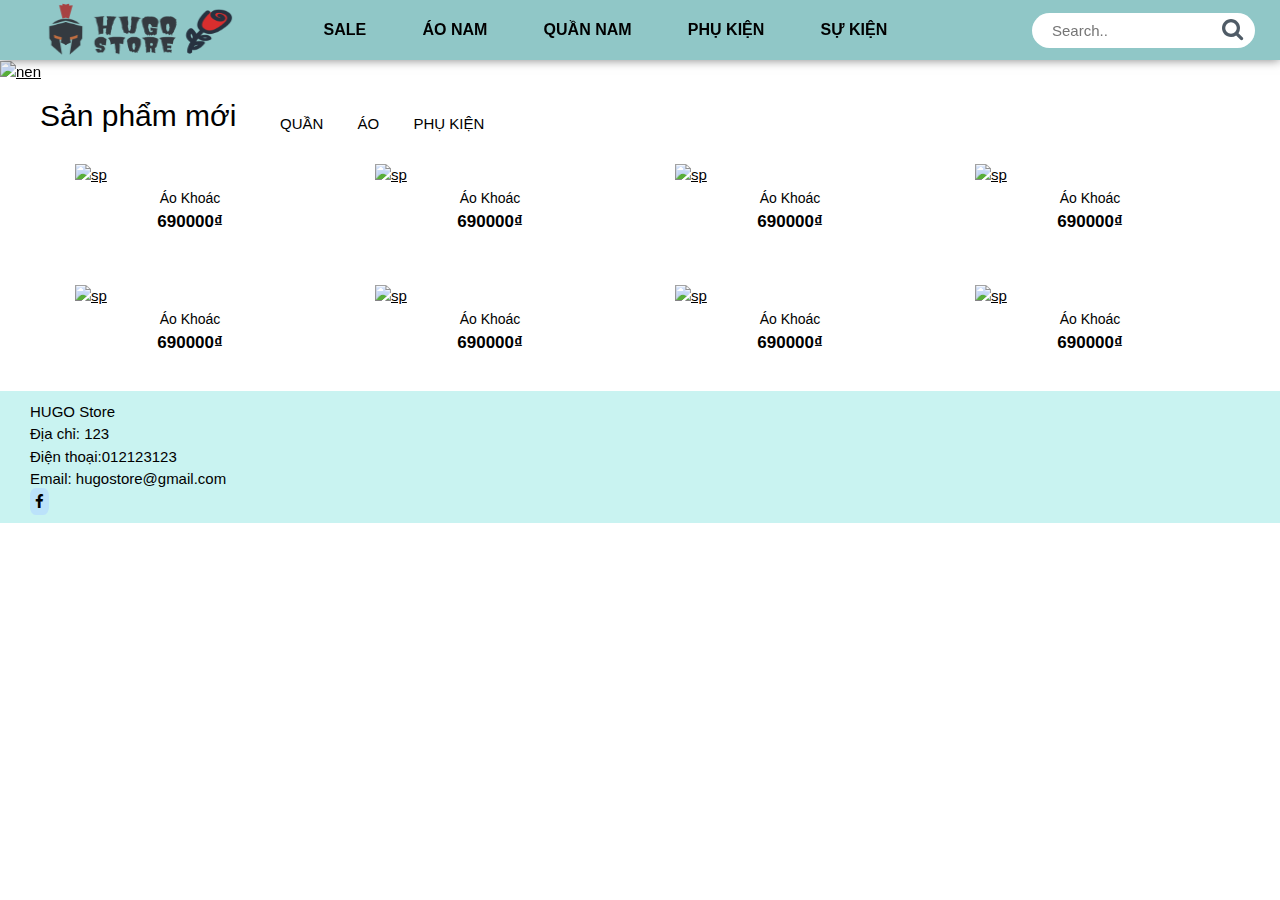
==== index.html @ ba7366f3 "update 20/12" ====
<!DOCTYPE html>
<html lang="en">
<head>
    <meta charset="UTF-8">
    <meta http-equiv="X-UA-Compatible" content="IE=edge">
    <meta name="viewport" content="width=device-width, initial-scale=1.0">
    <link rel="stylesheet" href="https://www.w3schools.com/w3css/4/w3.css">
    <link rel="stylesheet" href="https://cdnjs.cloudflare.com/ajax/libs/font-awesome/4.7.0/css/font-awesome.min.css">
    <link rel="stylesheet" type="text/css" href="./css.css"/>
    <title>Document</title>
</head>
<body>
<div class="main">
    <!-----------------header-------------------->
        <div class="header">
            <div class="logo" >
                <img src="./logo_200x200.png" alt="logo" class="img-logo" style="width: 100%;">
            </div>
            <div class="menu" style="flex-basis: 50%;">


                <div class="menus" style="flex-grow: 2;"><a class="menu-item" href="#">SALE</a></div>
                <div class="menus post" style="flex-grow: 2;">
                    <a class="menu-item" href="#">Áo Nam</a>
                    <ul>
                        <div class="list-menu">
                            <li><a href="#">Áo Thun</a></li>
                            <li><a href="#">Áo Sơ Mi</a></li>
                            <li><a href="#">Áo Khoác</a></li>
                            <li><a href="#">Áo Len</a></li>
                            <li><a href="#">Áo Nỉ</a></li>
                            <li><a href="#">Áo Hoodie</a></li>
                        </div>    
                        <div class="decor">
                            <div class="decor-form">
                                <div class="decor-img">
                                    <img src="https://storage.googleapis.com/cdn.nhanh.vn/store/662/ps/20211203/AK6115__2__thumb.JPG" alt="decor">
                                </div>
                                <p class="decor-link"><a href="#">Quần Âu</a></p>
                            </div>
                            <div class="decor-form">
                                <div class="decor-img">
                                    <img src="https://storage.googleapis.com/cdn.nhanh.vn/store/662/ps/20211203/AK6115__2__thumb.JPG" alt="decor">
                                </div>
                                <p class="decor-link"><a href="#">Quần Âu</a></p>
                            </div>
                            <div class="decor-form">
                                <div class="decor-img">
                                    <img src="https://storage.googleapis.com/cdn.nhanh.vn/store/662/ps/20211203/AK6115__2__thumb.JPG" alt="decor">
                                </div>
                                <p class="decor-link"><a href="#">Quần Âu</a></p>
                            </div>
                        </div>
                    </ul>
                </div>
                <div class="menus" style="flex-grow: 2;">
                    <a class="menu-item" href="#">QUẦN Nam</a>
                    <ul>
                        <div class="list-menu">
                            <li><a href="#">Quần jean</a></li>
                            <li><a href="#">Quần Âu</a></li>
                            <li><a href="#">Quần Jogger</a></li>
                            <li><a href="#">Quần Khaki</a></li>
                        </div>    
                        <div class="decor">
                            <div class="decor-form">
                                <div class="decor-img">
                                    <img src="https://storage.googleapis.com/cdn.nhanh.vn/store/662/ps/20211203/AK6115__2__thumb.JPG" alt="decor">
                                </div>
                                <p class="decor-link"><a href="#">Quần Âu</a></p>
                            </div>
                            <div class="decor-form">
                                <div class="decor-img">
                                    <img src="https://storage.googleapis.com/cdn.nhanh.vn/store/662/ps/20211203/AK6115__2__thumb.JPG" alt="decor">
                                </div>
                                <p class="decor-link"><a href="#">Quần Âu</a></p>
                            </div>
                            <div class="decor-form">
                                <div class="decor-img">
                                    <img src="https://storage.googleapis.com/cdn.nhanh.vn/store/662/ps/20211203/AK6115__2__thumb.JPG" alt="decor">
                                </div>
                                <p class="decor-link"><a href="#">Quần Âu</a></p>
                            </div>
                        </div>

                    </ul>
                </div>
                <div class="menus" style="flex-grow: 2;">
                    <a class="menu-item" href="#">PHỤ KIỆN</a>
                    <ul>
                        <div class="list-menu">
                            <li><a href="#"></a></li>
                            <li><a href="#">Thắt Lưng</a></li>
                            <li><a href="#">Mũ Nón</a></li>
                            <li><a href="#">Giầy Dép</a></li>
                        </div>    
                        <div class="decor">
                            <div class="decor-form">
                                <div class="decor-img">
                                    <img src="https://storage.googleapis.com/cdn.nhanh.vn/store/662/ps/20211203/AK6115__2__thumb.JPG" alt="decor">
                                </div>
                                <p class="decor-link"><a href="#">Quần Âu</a></p>
                            </div>
                            <div class="decor-form">
                                <div class="decor-img">
                                    <img src="https://storage.googleapis.com/cdn.nhanh.vn/store/662/ps/20211203/AK6115__2__thumb.JPG" alt="decor">
                                </div>
                                <p class="decor-link"><a href="#">Quần Âu</a></p>
                            </div>
                            <div class="decor-form">
                                <div class="decor-img">
                                    <img src="https://storage.googleapis.com/cdn.nhanh.vn/store/662/ps/20211203/AK6115__2__thumb.JPG" alt="decor">
                                </div>
                                <p class="decor-link"><a href="#">Quần Âu</a></p>
                            </div>
                        </div>
                    </ul>
                </div>
                <div class="menus" style="flex-grow: 2;"><a class="menu-item" href="#">SỰ KIỆN</a></div>
                    
            </div>
            <div class="search" style="flex-basis: 20%;">
                <div class="searchinput">
                    <span>
                <form action="#" class="formSearch">
                    <input type="text" id="search" placeholder="Search.." name="search">
                    <a class="icon"><i class="fa fa-search"></i></a>
                </form>
            </span>
            </div>
            </div>
    </div>
    <!-----------------body------------------>
    <div class="slides">
        <div class="anhQC">
            <a href="#">
                <img src="https://storage.googleapis.com/cdn.nhanh.vn/store/662/bn/Anh_bia.png" alt="nen">
            </a>
        </div>

        <div class="content">
        <div class="categorys">
            <div class="category" style="height: 65px;">
                <div id="lable">            
                <h2 >Sản phẩm mới</h2>
                </div>
                <div id="category-item">
                    <ul class="nav">
                        <li><a>QUẦN</a></li>
                        <li><a>ÁO</a></li>
                        <li><a>PHỤ KIỆN</a></li>


                    </ul>
                </div>
            </div>
            <div class="list-items">
                <div class="items">
                    <div class="items-img">
                        <a id="show" href="#">
                            <img src="https://storage.googleapis.com/cdn.nhanh.vn/store/662/ps/20211112/6100_thumb.jpg" alt="sp" width="100%">
                        </a>
                        <a id="hover" href="#">
                            <img src="https://storage.googleapis.com/cdn.nhanh.vn/store/662/ps/20211112/AK6100__2_.jpg" alt="item-img">
                        </a>
                    </div>
                    <div class="items-comment">
                        <a href="#">Áo Khoác</a>
                        <p>690000₫</p>
                    </div>
                    <div class="item-select"> 
                        <div class="option buy">
                            <a href="#">Mua nhanh</a>
                        </div>
                        <div class="option show">
                            <a href="#">Xem chi tiết</a>
                        </div>
                    </div>
                </div>
                <!-- ----X6------ -->
                <div class="items">
                    <div class="items-img">
                        <a id="show" href="#">
                            <img src="https://storage.googleapis.com/cdn.nhanh.vn/store/662/ps/20211112/6100_thumb.jpg" alt="sp" width="100%">
                        </a>
                        <a id="hover" href="#">
                            <img src="https://storage.googleapis.com/cdn.nhanh.vn/store/662/ps/20211112/AK6100__2_.jpg" alt="item-img">
                        </a>
                    </div>
                    <div class="items-comment">
                        <a href="#">Áo Khoác</a>
                        <p>690000₫</p>
                    </div>
                    <div class="item-select"> 
                        <div class="option buy">
                            <a href="#">Mua nhanh</a>
                        </div>
                        <div class="option show">
                            <a href="#">Xem chi tiết</a>
                        </div>
                    </div>
                </div>
                <div class="items">
                    <div class="items-img">
                        <a id="show" href="#">
                            <img src="https://storage.googleapis.com/cdn.nhanh.vn/store/662/ps/20211112/6100_thumb.jpg" alt="sp" width="100%">
                        </a>
                        <a id="hover" href="#">
                            <img src="https://storage.googleapis.com/cdn.nhanh.vn/store/662/ps/20211112/AK6100__2_.jpg" alt="item-img">
                        </a>
                    </div>
                    <div class="items-comment">
                        <a href="#">Áo Khoác</a>
                        <p>690000₫</p>
                    </div>
                    <div class="item-select"> 
                        <div class="option buy">
                            <a href="#">Mua nhanh</a>
                        </div>
                        <div class="option show">
                            <a href="#">Xem chi tiết</a>
                        </div>
                    </div>
                </div>
                <div class="items">
                    <div class="items-img">
                        <a id="show" href="#">
                            <img src="https://storage.googleapis.com/cdn.nhanh.vn/store/662/ps/20211112/6100_thumb.jpg" alt="sp" width="100%">
                        </a>
                        <a id="hover" href="#">
                            <img src="https://storage.googleapis.com/cdn.nhanh.vn/store/662/ps/20211112/AK6100__2_.jpg" alt="item-img">
                        </a>
                    </div>
                    <div class="items-comment">
                        <a href="#">Áo Khoác</a>
                        <p>690000₫</p>
                    </div>
                    <div class="item-select"> 
                        <div class="option buy">
                            <a href="#">Mua nhanh</a>
                        </div>
                        <div class="option show">
                            <a href="#">Xem chi tiết</a>
                        </div>
                    </div>
                </div>
                <div class="items">
                    <div class="items-img">
                        <a id="show" href="#">
                            <img src="https://storage.googleapis.com/cdn.nhanh.vn/store/662/ps/20211112/6100_thumb.jpg" alt="sp" width="100%">
                        </a>
                        <a id="hover" href="#">
                            <img src="https://storage.googleapis.com/cdn.nhanh.vn/store/662/ps/20211112/AK6100__2_.jpg" alt="item-img">
                        </a>
                    </div>
                    <div class="items-comment">
                        <a href="#">Áo Khoác</a>
                        <p>690000₫</p>
                    </div>
                    <div class="item-select"> 
                        <div class="option buy">
                            <a href="#">Mua nhanh</a>
                        </div>
                        <div class="option show">
                            <a href="#">Xem chi tiết</a>
                        </div>
                    </div>
                </div>
                <div class="items">
                    <div class="items-img">
                        <a id="show" href="#">
                            <img src="https://storage.googleapis.com/cdn.nhanh.vn/store/662/ps/20211112/6100_thumb.jpg" alt="sp" width="100%">
                        </a>
                        <a id="hover" href="#">
                            <img src="https://storage.googleapis.com/cdn.nhanh.vn/store/662/ps/20211112/AK6100__2_.jpg" alt="item-img">
                        </a>
                    </div>
                    <div class="items-comment">
                        <a href="#">Áo Khoác</a>
                        <p>690000₫</p>
                    </div>
                    <div class="item-select"> 
                        <div class="option buy">
                            <a href="#">Mua nhanh</a>
                        </div>
                        <div class="option show">
                            <a href="#">Xem chi tiết</a>
                        </div>
                    </div>
                </div>
                <div class="items">
                    <div class="items-img">
                        <a id="show" href="#">
                            <img src="https://storage.googleapis.com/cdn.nhanh.vn/store/662/ps/20211112/6100_thumb.jpg" alt="sp" width="100%">
                        </a>
                        <a id="hover" href="#">
                            <img src="https://storage.googleapis.com/cdn.nhanh.vn/store/662/ps/20211112/AK6100__2_.jpg" alt="item-img">
                        </a>
                    </div>
                    <div class="items-comment">
                        <a href="#">Áo Khoác</a>
                        <p>690000₫</p>
                    </div>
                    <div class="item-select"> 
                        <div class="option buy">
                            <a href="#">Mua nhanh</a>
                        </div>
                        <div class="option show">
                            <a href="#">Xem chi tiết</a>
                        </div>
                    </div>
                </div>
                <div class="items">
                    <div class="items-img">
                        <a id="show" href="#">
                            <img src="https://storage.googleapis.com/cdn.nhanh.vn/store/662/ps/20211112/6100_thumb.jpg" alt="sp" width="100%">
                        </a>
                        <a id="hover" href="#">
                            <img src="https://storage.googleapis.com/cdn.nhanh.vn/store/662/ps/20211112/AK6100__2_.jpg" alt="item-img">
                        </a>
                    </div>
                    <div class="items-comment">
                        <a href="#">Áo Khoác</a>
                        <p>690000₫</p>
                    </div>
                    <div class="item-select"> 
                        <div class="option buy">
                            <a href="#">Mua nhanh</a>
                        </div>
                        <div class="option show">
                            <a href="#">Xem chi tiết</a>
                        </div>
                    </div>
                </div>
                <!-- X6 end---- -->
            </div>

        </div>
        </div>
    </div>
    <!-----------------footer---------------------->
    <div class="footer">
    <div class="fLeft">
        <p>HUGO Store</p>
        <p>Địa chỉ: 123<br/>
        Điện thoại:012123123</p>
        <p>Email: <a href="https://www.google.com/">hugostore@gmail.com</a></p>
    </div>
    <div class="fRight">
        <div class="icon-form">
        <a href="#" target="_blank" rel="nofollow">
            <i class="fa fa-facebook"></i>
            </a>
        </div>
    </div>
    </div>
</div>
</body>
</html>
---- css.css ----
* {
    margin: 0;
    padding: 0;
    box-sizing: border-box;
}
html{
    font-family: Arial, Helvetica, sans-serif;
}
img{
    width: 100%;
}
.logo{
    width: 190px;
    height: 100%;
    position: relative;
    overflow: hidden;
    margin: 0 0 0 5px;
}

.logo img{ 
    display: block;
    height: auto;
    width: 100%;
}

.header{
    overflow: visible;
    position: fixed;
    top: 0px;
    z-index: 1;
    display: flex;
    background-color: rgb(144, 199, 199);
    justify-content: space-between;
    height: 60px;
    width: 100%;
    padding: 0 0 0 40px;
    margin: 0 0 10px;
    box-shadow: 0 0 10px rgba(0, 0, 0, 0.5);
}

.header > div {
    display: flex;
    flex-direction: row; 
}

.menu{
    display: flex;
    margin: 0px 20px;
    align-items: center;
    position: relative;    
}

.menus{
    display: flex;
    font-family:sans-serif;
    height: 100%;
    border-width: 2px;
    border-color: #333;
}

.menus > a{
    display: block;
    text-transform: uppercase;
    text-align: center;
    text-decoration: none;
    font-size: 16px;
    font-weight: bold;
    line-height: 60px;
    border-width: 5px;
}


.menus:hover > a{
    color: #333;
    border-bottom: 5px solid black;
}
.menus:hover ul{
    display: block;
}

.menus ul{
    display: none;
    z-index: 1;
    min-width: 100px;
    width: 525px;
    opacity: 1;
    position: absolute;
    top: 60px;
    left: 30px;
    background-color: #fff;
    list-style-type: none;
    box-shadow: 0 0 10px rgba(0, 0, 0, 0.5);
}
.menus .list-menu > li > a{
    display: block;
    width: 100%;
    font-size: 14px;
    font-size: 16px;
    text-decoration: none;
    padding: 3px 10px;
}
.menus .list-menu > li:hover > a{
    font-weight: bold;
}

.menus .list-menu > li{
    width: 100%;
}

.menus .list-menu{
    width: 30%;
    display: block;
    padding: 15px 0;
    float: left;
}
.menus .decor{
    padding-top: 5px;
    width: 70%;
    float: left;
}
.menus .decor-form{
    width: 100%;
    padding: 0 15px;
    float: left;
    width: 33.33333%;
    text-align: center;
}
.menus .decor-img{
    width: 100%;
    
}
.menus .decor-link{
    padding: 5px;
}

.menus .decor-link a{
    font-size: 12px;
    margin: 5px;
    text-decoration: none;
}

.search{
    display: flex;
    align-items: center;
    float: right;
}
.searchinput{
    width: 90%;
}
.search input#search{
    align-items: center;
    width: 100%;
    height: 35px;
    border-radius: 20px;
    border: none;
    color: #63717f;
    text-indent: 20px;
}

.search .icon{
    text-align: center;
    font-size: 1.5rem;
    position: absolute;
    z-index: 1;
    color: #4f5b66;
    right: 5px;
    width: 35px;
    height: 35px;
}

.formSearch{
    position: relative;
}

.search .icon:hover{
    border-radius: 50%;
    background-color: rgb(169, 220, 233);
    font-size: 1.7rem;
    right: 4px;
    top: -1px;
    width: 37px;
    height: 37px;
}

/* ----------body------------ */
.slides{
    margin-top: 60px;
}
.slides .anhQC{
    width: 100%;
    height: 100%;
    transform-style: preserve-3d;
}
.content{
    padding: 0 40px;
}
.categorys .nav li{
    display: inline-block;
    margin: 30px 10px 0 0;
}
.categorys .nav li a{
    padding: 5px 10px;
    
}
.categorys .nav li:hover a{
    background-color: rgb(201, 243, 241);
    border-bottom: 5px solid black;
}
.category img{
    max-width: 100%;
    vertical-align: middle;
}
.category #lable {
    width: 230px;
    height: 50px;
    float: left;
}
#category-item{
    float: left;
}
/* - list sản phẩm- */
.list-items{
    overflow: auto;
}
.list-items .items{
    float: left;
    width: 25%;
    height: 200%;
    padding: 15px 35px 0;
}
.items{
    margin-bottom: 35px;
}
.items-comment{
    text-align: center;

}
.items-comment a{
    font-size: 14px;
    line-height: 20px;
    text-decoration: none;
}
.items-comment p{
    text-align: center;
    font-size: 17px;
    font-weight: bold;
}
.item-select{
    overflow: auto;
    width: 100%;
}
.item-select .option {
    display: none;
    background-color: #333;
    color: #fff;
    float: left;
    width: 50%;
    text-align: center;
}
.item-select .option a{
    font-size: 14px;
    text-decoration: none;
    line-height: 35px;
}

.item-select .option:hover a{
    display: block;
    font-weight: bold;
}
.list-items .items:hover{
    margin-bottom: 0;
}
.list-items > .items:hover .option{
    display: block;
}
.list-items > .items:hover #hover{
    display: block;
}
.items-img{
    position: relative;
}
.items-img #hover{
    display: none;
    position: absolute;
    left: 0;
    top: 0;
    overflow: hidden;
    transition: 0.5s ease;
}



/* ----------footer----------- */
.footer{
    background-color: rgb(201, 243, 241);
    padding: 10px 30px;
    
}
.footer a{
    text-decoration: none;
}
.footer .icon-form a{
    width: 30px;
    height: 30px;
    text-align: center;
    padding: 5px;
    background-color: rgb(187, 226, 250);
    border-radius: 30%;
}
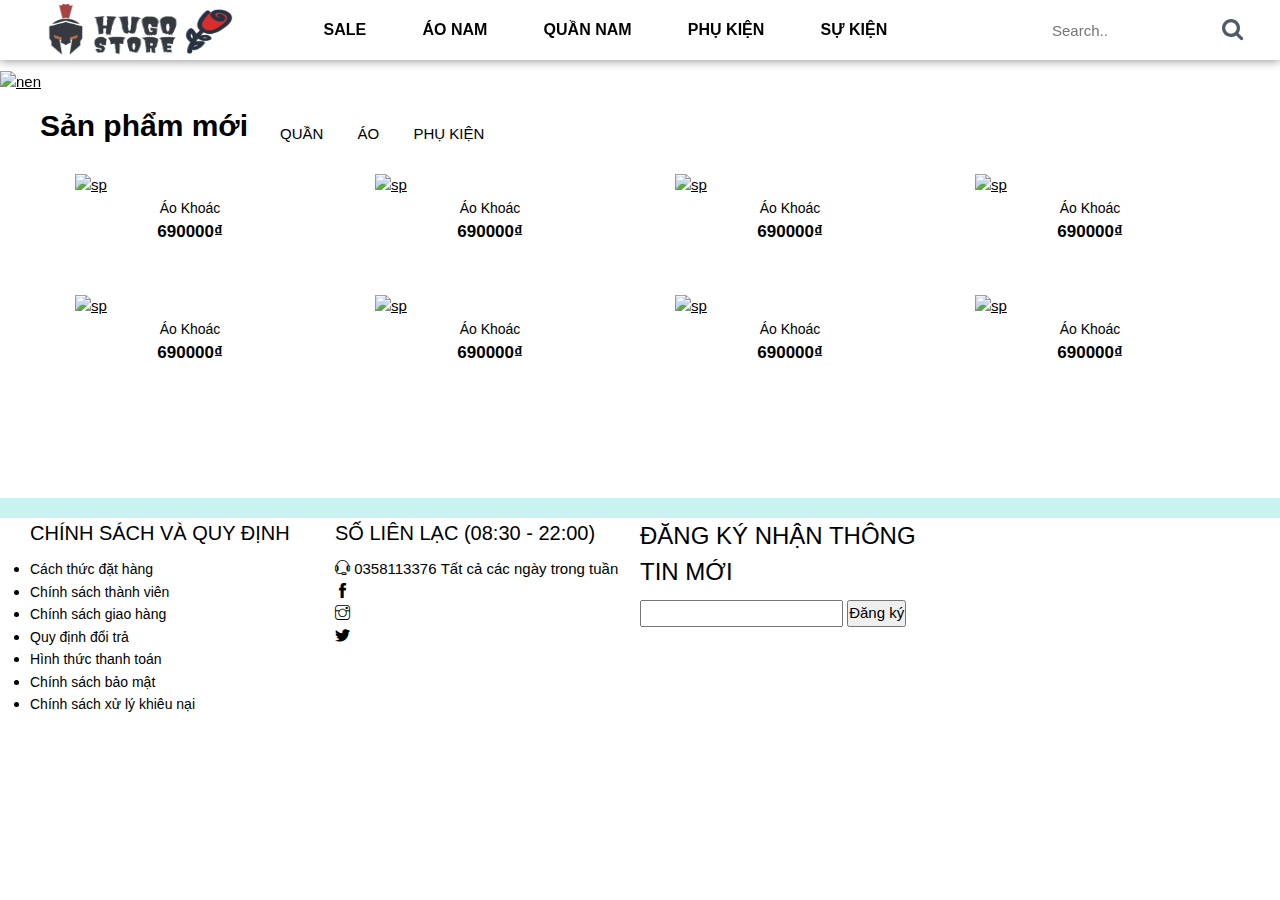
==== commit 7dc0e07e: "update 21" ====
--- a/index.html
+++ b/index.html
@@ -7,6 +7,7 @@
     <link rel="stylesheet" href="https://www.w3schools.com/w3css/4/w3.css">
     <link rel="stylesheet" href="https://cdnjs.cloudflare.com/ajax/libs/font-awesome/4.7.0/css/font-awesome.min.css">
     <link rel="stylesheet" type="text/css" href="./css.css"/>
+    <link rel="stylesheet" href="/icon/themify-icons-font/themify-icons/themify-icons.css">
     <title>Document</title>
 </head>
 <body>
@@ -129,6 +130,7 @@
             </span>
             </div>
             </div>
+            
     </div>
     <!-----------------body------------------>
     <div class="slides">
@@ -336,24 +338,114 @@
             </div>
 
         </div>
-        </div>
+        
+        </div>
+        <div class="imgStore">
+            <img src="https://storage.googleapis.com/cdn.nhanh.vn/store/662/bn/sb_1589529235_237.png" alt="" sizes="135px">
+        </div>
+        
     </div>
     <!-----------------footer---------------------->
     <div class="footer">
-    <div class="fLeft">
-        <p>HUGO Store</p>
-        <p>Địa chỉ: 123<br/>
-        Điện thoại:012123123</p>
-        <p>Email: <a href="https://www.google.com/">hugostore@gmail.com</a></p>
+        <div class="footer-div">
+            <h4 class="footer-title">
+                <p>CHÍNH SÁCH VÀ QUY ĐỊNH</p>
+            </h4>
+            <div class="footer-content">
+                <ul>
+                    <li>
+                        <p>
+                            <span style="font-size:14px;">
+                            <a href="cach-thuc-dat-hang-n64984.html">Cách thức đặt hàng</a>
+                            </span>
+                        </p>
+                    </li>
+                    <li>
+                        <p>
+                            <span style="font-size:14px;">
+                                <a href="/chinh-sach-thanh-vien-n57337.html">Chính sách thành viên</a>
+                            </span>
+                        </p>
+                    </li>
+                    <li>
+                        <p>
+                            <span style="font-size:14px;">
+                                <a href="/chinh-sach-giao-hang-n64993.html">Chính sách giao hàng</a>
+                            </span>
+                        </p>
+                    </li>
+                    <li>
+                        <p>
+                            <span style="font-size:14px;">
+                                <a href="/quy-dinh-doi-tra-n64995.html">Quy định đổi trả</a>
+                            </span>
+                        </p>
+                    </li><li><p><span style="font-size:14px;">
+                        <a href="/hinh-thuc-thanh-toan-n64996.html">Hình thức thanh toán</a>
+                    </span>
+                </p>
+            </li>
+            <li>
+                <p>
+                    <span style="font-size:14px;">
+                        <a href="/chinh-sach-bao-mat-n64999.html">Chính sách bảo mật</a>
+                    </span>
+                </p>
+            </li>
+            <li>
+                <p>
+                    <span style="font-size:14px;">
+                        <a href="/chinh-sach-khieu-nai-n65001.html">Chính sách xử lý khiêu nại</a>
+                    </span>
+                </p>
+            </li>
+            </ul>
+            </div>
+        </div>
+
+        <div class="footer-div">
+        <div class="footer-phone">
+        <h4>SỐ LIÊN LẠC (08:30 - 22:00)</h4>
+        <div class="infoContent">
+            <p>
+              <span class="iconInfo">
+                <i class="ti-headphone-alt"></i>
+              </span>  
+              <span>
+                  <a href="tel:0358113376" class="btnHL">0358113376</a>
+              </span>
+              <span class="moreInfo">Tất cả các ngày trong tuần</span>
+            </p>
+        </div>
+        </div>
+        <div class="moreInfo">
+            <p>
+                <span><a href="#"><i class="ti-facebook"></i></a></span>
+            </p>
+            <p>
+                <span><a href="#"><i class="ti-instagram"></i></a></span>
+            </p>
+            <p>
+                <span><a href="#"><i class="ti-twitter-alt"></i></a></span>
+            </p>
+            
+        </div>
+        </div>
+        <div class="footer-div">
+        <h3>ĐĂNG KÝ NHẬN THÔNG TIN MỚI</h3>
+        <div class="regest-footer">
+            <form action="#">
+            <input type="text">
+            <button type="button"><span>Đăng ký</span></button>
+
+        </form>
+        </div>
+
+        </div>
+        <div class="footer-div">
+
+        </div>
     </div>
-    <div class="fRight">
-        <div class="icon-form">
-        <a href="#" target="_blank" rel="nofollow">
-            <i class="fa fa-facebook"></i>
-            </a>
-        </div>
-    </div>
-    </div>
-</div>
+   
 </body>
 </html>
--- a/css.css
+++ b/css.css
@@ -29,7 +29,7 @@
     top: 0px;
     z-index: 1;
     display: flex;
-    background-color: rgb(144, 199, 199);
+    background-color: #fff;
     justify-content: space-between;
     height: 60px;
     width: 100%;
@@ -184,7 +184,7 @@
 
 /* ----------body------------ */
 .slides{
-    margin-top: 60px;
+    margin-top: 70px;
 }
 .slides .anhQC{
     width: 100%;
@@ -192,7 +192,7 @@
     transform-style: preserve-3d;
 }
 .content{
-    padding: 0 40px;
+    padding: 0 40px 15px;
 }
 .categorys .nav li{
     display: inline-block;
@@ -215,6 +215,9 @@
     height: 50px;
     float: left;
 }
+.category #lable h2{
+    font-weight: bold;
+}
 #category-item{
     float: left;
 }
@@ -230,6 +233,7 @@
 }
 .items{
     margin-bottom: 35px;
+    min-width: 200px;
 }
 .items-comment{
     text-align: center;
@@ -287,7 +291,13 @@
     overflow: hidden;
     transition: 0.5s ease;
 }
-
+.imgStore{
+    width: 100%;
+    padding: 30px 0;
+}
+.imgStore img{
+    width: 100%;
+}
 
 
 /* ----------footer----------- */
@@ -307,3 +317,8 @@
     background-color: rgb(187, 226, 250);
     border-radius: 30%;
 }
+.footer .footer-div{
+    float: left;
+    width: 25%;
+}
+
--- a/icon/themify-icons-font/themify-icons/themify-icons.css
+++ b/icon/themify-icons-font/themify-icons/themify-icons.css
@@ -0,0 +1,1081 @@
+@font-face {
+	font-family: 'themify';
+	src:url('fonts/themify.eot?-fvbane');
+	src:url('fonts/themify.eot?#iefix-fvbane') format('embedded-opentype'),
+		url('fonts/themify.woff?-fvbane') format('woff'),
+		url('fonts/themify.ttf?-fvbane') format('truetype'),
+		url('fonts/themify.svg?-fvbane#themify') format('svg');
+	font-weight: normal;
+	font-style: normal;
+}
+
+[class^="ti-"], [class*=" ti-"] {
+	font-family: 'themify';
+	speak: none;
+	font-style: normal;
+	font-weight: normal;
+	font-variant: normal;
+	text-transform: none;
+	line-height: 1;
+
+	/* Better Font Rendering =========== */
+	-webkit-font-smoothing: antialiased;
+	-moz-osx-font-smoothing: grayscale;
+}
+
+.ti-wand:before {
+	content: "\e600";
+}
+.ti-volume:before {
+	content: "\e601";
+}
+.ti-user:before {
+	content: "\e602";
+}
+.ti-unlock:before {
+	content: "\e603";
+}
+.ti-unlink:before {
+	content: "\e604";
+}
+.ti-trash:before {
+	content: "\e605";
+}
+.ti-thought:before {
+	content: "\e606";
+}
+.ti-target:before {
+	content: "\e607";
+}
+.ti-tag:before {
+	content: "\e608";
+}
+.ti-tablet:before {
+	content: "\e609";
+}
+.ti-star:before {
+	content: "\e60a";
+}
+.ti-spray:before {
+	content: "\e60b";
+}
+.ti-signal:before {
+	content: "\e60c";
+}
+.ti-shopping-cart:before {
+	content: "\e60d";
+}
+.ti-shopping-cart-full:before {
+	content: "\e60e";
+}
+.ti-settings:before {
+	content: "\e60f";
+}
+.ti-search:before {
+	content: "\e610";
+}
+.ti-zoom-in:before {
+	content: "\e611";
+}
+.ti-zoom-out:before {
+	content: "\e612";
+}
+.ti-cut:before {
+	content: "\e613";
+}
+.ti-ruler:before {
+	content: "\e614";
+}
+.ti-ruler-pencil:before {
+	content: "\e615";
+}
+.ti-ruler-alt:before {
+	content: "\e616";
+}
+.ti-bookmark:before {
+	content: "\e617";
+}
+.ti-bookmark-alt:before {
+	content: "\e618";
+}
+.ti-reload:before {
+	content: "\e619";
+}
+.ti-plus:before {
+	content: "\e61a";
+}
+.ti-pin:before {
+	content: "\e61b";
+}
+.ti-pencil:before {
+	content: "\e61c";
+}
+.ti-pencil-alt:before {
+	content: "\e61d";
+}
+.ti-paint-roller:before {
+	content: "\e61e";
+}
+.ti-paint-bucket:before {
+	content: "\e61f";
+}
+.ti-na:before {
+	content: "\e620";
+}
+.ti-mobile:before {
+	content: "\e621";
+}
+.ti-minus:before {
+	content: "\e622";
+}
+.ti-medall:before {
+	content: "\e623";
+}
+.ti-medall-alt:before {
+	content: "\e624";
+}
+.ti-marker:before {
+	content: "\e625";
+}
+.ti-marker-alt:before {
+	content: "\e626";
+}
+.ti-arrow-up:before {
+	content: "\e627";
+}
+.ti-arrow-right:before {
+	content: "\e628";
+}
+.ti-arrow-left:before {
+	content: "\e629";
+}
+.ti-arrow-down:before {
+	content: "\e62a";
+}
+.ti-lock:before {
+	content: "\e62b";
+}
+.ti-location-arrow:before {
+	content: "\e62c";
+}
+.ti-link:before {
+	content: "\e62d";
+}
+.ti-layout:before {
+	content: "\e62e";
+}
+.ti-layers:before {
+	content: "\e62f";
+}
+.ti-layers-alt:before {
+	content: "\e630";
+}
+.ti-key:before {
+	content: "\e631";
+}
+.ti-import:before {
+	content: "\e632";
+}
+.ti-image:before {
+	content: "\e633";
+}
+.ti-heart:before {
+	content: "\e634";
+}
+.ti-heart-broken:before {
+	content: "\e635";
+}
+.ti-hand-stop:before {
+	content: "\e636";
+}
+.ti-hand-open:before {
+	content: "\e637";
+}
+.ti-hand-drag:before {
+	content: "\e638";
+}
+.ti-folder:before {
+	content: "\e639";
+}
+.ti-flag:before {
+	content: "\e63a";
+}
+.ti-flag-alt:before {
+	content: "\e63b";
+}
+.ti-flag-alt-2:before {
+	content: "\e63c";
+}
+.ti-eye:before {
+	content: "\e63d";
+}
+.ti-export:before {
+	content: "\e63e";
+}
+.ti-exchange-vertical:before {
+	content: "\e63f";
+}
+.ti-desktop:before {
+	content: "\e640";
+}
+.ti-cup:before {
+	content: "\e641";
+}
+.ti-crown:before {
+	content: "\e642";
+}
+.ti-comments:before {
+	content: "\e643";
+}
+.ti-comment:before {
+	content: "\e644";
+}
+.ti-comment-alt:before {
+	content: "\e645";
+}
+.ti-close:before {
+	content: "\e646";
+}
+.ti-clip:before {
+	content: "\e647";
+}
+.ti-angle-up:before {
+	content: "\e648";
+}
+.ti-angle-right:before {
+	content: "\e649";
+}
+.ti-angle-left:before {
+	content: "\e64a";
+}
+.ti-angle-down:before {
+	content: "\e64b";
+}
+.ti-check:before {
+	content: "\e64c";
+}
+.ti-check-box:before {
+	content: "\e64d";
+}
+.ti-camera:before {
+	content: "\e64e";
+}
+.ti-announcement:before {
+	content: "\e64f";
+}
+.ti-brush:before {
+	content: "\e650";
+}
+.ti-briefcase:before {
+	content: "\e651";
+}
+.ti-bolt:before {
+	content: "\e652";
+}
+.ti-bolt-alt:before {
+	content: "\e653";
+}
+.ti-blackboard:before {
+	content: "\e654";
+}
+.ti-bag:before {
+	content: "\e655";
+}
+.ti-move:before {
+	content: "\e656";
+}
+.ti-arrows-vertical:before {
+	content: "\e657";
+}
+.ti-arrows-horizontal:before {
+	content: "\e658";
+}
+.ti-fullscreen:before {
+	content: "\e659";
+}
+.ti-arrow-top-right:before {
+	content: "\e65a";
+}
+.ti-arrow-top-left:before {
+	content: "\e65b";
+}
+.ti-arrow-circle-up:before {
+	content: "\e65c";
+}
+.ti-arrow-circle-right:before {
+	content: "\e65d";
+}
+.ti-arrow-circle-left:before {
+	content: "\e65e";
+}
+.ti-arrow-circle-down:before {
+	content: "\e65f";
+}
+.ti-angle-double-up:before {
+	content: "\e660";
+}
+.ti-angle-double-right:before {
+	content: "\e661";
+}
+.ti-angle-double-left:before {
+	content: "\e662";
+}
+.ti-angle-double-down:before {
+	content: "\e663";
+}
+.ti-zip:before {
+	content: "\e664";
+}
+.ti-world:before {
+	content: "\e665";
+}
+.ti-wheelchair:before {
+	content: "\e666";
+}
+.ti-view-list:before {
+	content: "\e667";
+}
+.ti-view-list-alt:before {
+	content: "\e668";
+}
+.ti-view-grid:before {
+	content: "\e669";
+}
+.ti-uppercase:before {
+	content: "\e66a";
+}
+.ti-upload:before {
+	content: "\e66b";
+}
+.ti-underline:before {
+	content: "\e66c";
+}
+.ti-truck:before {
+	content: "\e66d";
+}
+.ti-timer:before {
+	content: "\e66e";
+}
+.ti-ticket:before {
+	content: "\e66f";
+}
+.ti-thumb-up:before {
+	content: "\e670";
+}
+.ti-thumb-down:before {
+	content: "\e671";
+}
+.ti-text:before {
+	content: "\e672";
+}
+.ti-stats-up:before {
+	content: "\e673";
+}
+.ti-stats-down:before {
+	content: "\e674";
+}
+.ti-split-v:before {
+	content: "\e675";
+}
+.ti-split-h:before {
+	content: "\e676";
+}
+.ti-smallcap:before {
+	content: "\e677";
+}
+.ti-shine:before {
+	content: "\e678";
+}
+.ti-shift-right:before {
+	content: "\e679";
+}
+.ti-shift-left:before {
+	content: "\e67a";
+}
+.ti-shield:before {
+	content: "\e67b";
+}
+.ti-notepad:before {
+	content: "\e67c";
+}
+.ti-server:before {
+	content: "\e67d";
+}
+.ti-quote-right:before {
+	content: "\e67e";
+}
+.ti-quote-left:before {
+	content: "\e67f";
+}
+.ti-pulse:before {
+	content: "\e680";
+}
+.ti-printer:before {
+	content: "\e681";
+}
+.ti-power-off:before {
+	content: "\e682";
+}
+.ti-plug:before {
+	content: "\e683";
+}
+.ti-pie-chart:before {
+	content: "\e684";
+}
+.ti-paragraph:before {
+	content: "\e685";
+}
+.ti-panel:before {
+	content: "\e686";
+}
+.ti-package:before {
+	content: "\e687";
+}
+.ti-music:before {
+	content: "\e688";
+}
+.ti-music-alt:before {
+	content: "\e689";
+}
+.ti-mouse:before {
+	content: "\e68a";
+}
+.ti-mouse-alt:before {
+	content: "\e68b";
+}
+.ti-money:before {
+	content: "\e68c";
+}
+.ti-microphone:before {
+	content: "\e68d";
+}
+.ti-menu:before {
+	content: "\e68e";
+}
+.ti-menu-alt:before {
+	content: "\e68f";
+}
+.ti-map:before {
+	content: "\e690";
+}
+.ti-map-alt:before {
+	content: "\e691";
+}
+.ti-loop:before {
+	content: "\e692";
+}
+.ti-location-pin:before {
+	content: "\e693";
+}
+.ti-list:before {
+	content: "\e694";
+}
+.ti-light-bulb:before {
+	content: "\e695";
+}
+.ti-Italic:before {
+	content: "\e696";
+}
+.ti-info:before {
+	content: "\e697";
+}
+.ti-infinite:before {
+	content: "\e698";
+}
+.ti-id-badge:before {
+	content: "\e699";
+}
+.ti-hummer:before {
+	content: "\e69a";
+}
+.ti-home:before {
+	content: "\e69b";
+}
+.ti-help:before {
+	content: "\e69c";
+}
+.ti-headphone:before {
+	content: "\e69d";
+}
+.ti-harddrives:before {
+	content: "\e69e";
+}
+.ti-harddrive:before {
+	content: "\e69f";
+}
+.ti-gift:before {
+	content: "\e6a0";
+}
+.ti-game:before {
+	content: "\e6a1";
+}
+.ti-filter:before {
+	content: "\e6a2";
+}
+.ti-files:before {
+	content: "\e6a3";
+}
+.ti-file:before {
+	content: "\e6a4";
+}
+.ti-eraser:before {
+	content: "\e6a5";
+}
+.ti-envelope:before {
+	content: "\e6a6";
+}
+.ti-download:before {
+	content: "\e6a7";
+}
+.ti-direction:before {
+	content: "\e6a8";
+}
+.ti-direction-alt:before {
+	content: "\e6a9";
+}
+.ti-dashboard:before {
+	content: "\e6aa";
+}
+.ti-control-stop:before {
+	content: "\e6ab";
+}
+.ti-control-shuffle:before {
+	content: "\e6ac";
+}
+.ti-control-play:before {
+	content: "\e6ad";
+}
+.ti-control-pause:before {
+	content: "\e6ae";
+}
+.ti-control-forward:before {
+	content: "\e6af";
+}
+.ti-control-backward:before {
+	content: "\e6b0";
+}
+.ti-cloud:before {
+	content: "\e6b1";
+}
+.ti-cloud-up:before {
+	content: "\e6b2";
+}
+.ti-cloud-down:before {
+	content: "\e6b3";
+}
+.ti-clipboard:before {
+	content: "\e6b4";
+}
+.ti-car:before {
+	content: "\e6b5";
+}
+.ti-calendar:before {
+	content: "\e6b6";
+}
+.ti-book:before {
+	content: "\e6b7";
+}
+.ti-bell:before {
+	content: "\e6b8";
+}
+.ti-basketball:before {
+	content: "\e6b9";
+}
+.ti-bar-chart:before {
+	content: "\e6ba";
+}
+.ti-bar-chart-alt:before {
+	content: "\e6bb";
+}
+.ti-back-right:before {
+	content: "\e6bc";
+}
+.ti-back-left:before {
+	content: "\e6bd";
+}
+.ti-arrows-corner:before {
+	content: "\e6be";
+}
+.ti-archive:before {
+	content: "\e6bf";
+}
+.ti-anchor:before {
+	content: "\e6c0";
+}
+.ti-align-right:before {
+	content: "\e6c1";
+}
+.ti-align-left:before {
+	content: "\e6c2";
+}
+.ti-align-justify:before {
+	content: "\e6c3";
+}
+.ti-align-center:before {
+	content: "\e6c4";
+}
+.ti-alert:before {
+	content: "\e6c5";
+}
+.ti-alarm-clock:before {
+	content: "\e6c6";
+}
+.ti-agenda:before {
+	content: "\e6c7";
+}
+.ti-write:before {
+	content: "\e6c8";
+}
+.ti-window:before {
+	content: "\e6c9";
+}
+.ti-widgetized:before {
+	content: "\e6ca";
+}
+.ti-widget:before {
+	content: "\e6cb";
+}
+.ti-widget-alt:before {
+	content: "\e6cc";
+}
+.ti-wallet:before {
+	content: "\e6cd";
+}
+.ti-video-clapper:before {
+	content: "\e6ce";
+}
+.ti-video-camera:before {
+	content: "\e6cf";
+}
+.ti-vector:before {
+	content: "\e6d0";
+}
+.ti-themify-logo:before {
+	content: "\e6d1";
+}
+.ti-themify-favicon:before {
+	content: "\e6d2";
+}
+.ti-themify-favicon-alt:before {
+	content: "\e6d3";
+}
+.ti-support:before {
+	content: "\e6d4";
+}
+.ti-stamp:before {
+	content: "\e6d5";
+}
+.ti-split-v-alt:before {
+	content: "\e6d6";
+}
+.ti-slice:before {
+	content: "\e6d7";
+}
+.ti-shortcode:before {
+	content: "\e6d8";
+}
+.ti-shift-right-alt:before {
+	content: "\e6d9";
+}
+.ti-shift-left-alt:before {
+	content: "\e6da";
+}
+.ti-ruler-alt-2:before {
+	content: "\e6db";
+}
+.ti-receipt:before {
+	content: "\e6dc";
+}
+.ti-pin2:before {
+	content: "\e6dd";
+}
+.ti-pin-alt:before {
+	content: "\e6de";
+}
+.ti-pencil-alt2:before {
+	content: "\e6df";
+}
+.ti-palette:before {
+	content: "\e6e0";
+}
+.ti-more:before {
+	content: "\e6e1";
+}
+.ti-more-alt:before {
+	content: "\e6e2";
+}
+.ti-microphone-alt:before {
+	content: "\e6e3";
+}
+.ti-magnet:before {
+	content: "\e6e4";
+}
+.ti-line-double:before {
+	content: "\e6e5";
+}
+.ti-line-dotted:before {
+	content: "\e6e6";
+}
+.ti-line-dashed:before {
+	content: "\e6e7";
+}
+.ti-layout-width-full:before {
+	content: "\e6e8";
+}
+.ti-layout-width-default:before {
+	content: "\e6e9";
+}
+.ti-layout-width-default-alt:before {
+	content: "\e6ea";
+}
+.ti-layout-tab:before {
+	content: "\e6eb";
+}
+.ti-layout-tab-window:before {
+	content: "\e6ec";
+}
+.ti-layout-tab-v:before {
+	content: "\e6ed";
+}
+.ti-layout-tab-min:before {
+	content: "\e6ee";
+}
+.ti-layout-slider:before {
+	content: "\e6ef";
+}
+.ti-layout-slider-alt:before {
+	content: "\e6f0";
+}
+.ti-layout-sidebar-right:before {
+	content: "\e6f1";
+}
+.ti-layout-sidebar-none:before {
+	content: "\e6f2";
+}
+.ti-layout-sidebar-left:before {
+	content: "\e6f3";
+}
+.ti-layout-placeholder:before {
+	content: "\e6f4";
+}
+.ti-layout-menu:before {
+	content: "\e6f5";
+}
+.ti-layout-menu-v:before {
+	content: "\e6f6";
+}
+.ti-layout-menu-separated:before {
+	content: "\e6f7";
+}
+.ti-layout-menu-full:before {
+	content: "\e6f8";
+}
+.ti-layout-media-right-alt:before {
+	content: "\e6f9";
+}
+.ti-layout-media-right:before {
+	content: "\e6fa";
+}
+.ti-layout-media-overlay:before {
+	content: "\e6fb";
+}
+.ti-layout-media-overlay-alt:before {
+	content: "\e6fc";
+}
+.ti-layout-media-overlay-alt-2:before {
+	content: "\e6fd";
+}
+.ti-layout-media-left-alt:before {
+	content: "\e6fe";
+}
+.ti-layout-media-left:before {
+	content: "\e6ff";
+}
+.ti-layout-media-center-alt:before {
+	content: "\e700";
+}
+.ti-layout-media-center:before {
+	content: "\e701";
+}
+.ti-layout-list-thumb:before {
+	content: "\e702";
+}
+.ti-layout-list-thumb-alt:before {
+	content: "\e703";
+}
+.ti-layout-list-post:before {
+	content: "\e704";
+}
+.ti-layout-list-large-image:before {
+	content: "\e705";
+}
+.ti-layout-line-solid:before {
+	content: "\e706";
+}
+.ti-layout-grid4:before {
+	content: "\e707";
+}
+.ti-layout-grid3:before {
+	content: "\e708";
+}
+.ti-layout-grid2:before {
+	content: "\e709";
+}
+.ti-layout-grid2-thumb:before {
+	content: "\e70a";
+}
+.ti-layout-cta-right:before {
+	content: "\e70b";
+}
+.ti-layout-cta-left:before {
+	content: "\e70c";
+}
+.ti-layout-cta-center:before {
+	content: "\e70d";
+}
+.ti-layout-cta-btn-right:before {
+	content: "\e70e";
+}
+.ti-layout-cta-btn-left:before {
+	content: "\e70f";
+}
+.ti-layout-column4:before {
+	content: "\e710";
+}
+.ti-layout-column3:before {
+	content: "\e711";
+}
+.ti-layout-column2:before {
+	content: "\e712";
+}
+.ti-layout-accordion-separated:before {
+	content: "\e713";
+}
+.ti-layout-accordion-merged:before {
+	content: "\e714";
+}
+.ti-layout-accordion-list:before {
+	content: "\e715";
+}
+.ti-ink-pen:before {
+	content: "\e716";
+}
+.ti-info-alt:before {
+	content: "\e717";
+}
+.ti-help-alt:before {
+	content: "\e718";
+}
+.ti-headphone-alt:before {
+	content: "\e719";
+}
+.ti-hand-point-up:before {
+	content: "\e71a";
+}
+.ti-hand-point-right:before {
+	content: "\e71b";
+}
+.ti-hand-point-left:before {
+	content: "\e71c";
+}
+.ti-hand-point-down:before {
+	content: "\e71d";
+}
+.ti-gallery:before {
+	content: "\e71e";
+}
+.ti-face-smile:before {
+	content: "\e71f";
+}
+.ti-face-sad:before {
+	content: "\e720";
+}
+.ti-credit-card:before {
+	content: "\e721";
+}
+.ti-control-skip-forward:before {
+	content: "\e722";
+}
+.ti-control-skip-backward:before {
+	content: "\e723";
+}
+.ti-control-record:before {
+	content: "\e724";
+}
+.ti-control-eject:before {
+	content: "\e725";
+}
+.ti-comments-smiley:before {
+	content: "\e726";
+}
+.ti-brush-alt:before {
+	content: "\e727";
+}
+.ti-youtube:before {
+	content: "\e728";
+}
+.ti-vimeo:before {
+	content: "\e729";
+}
+.ti-twitter:before {
+	content: "\e72a";
+}
+.ti-time:before {
+	content: "\e72b";
+}
+.ti-tumblr:before {
+	content: "\e72c";
+}
+.ti-skype:before {
+	content: "\e72d";
+}
+.ti-share:before {
+	content: "\e72e";
+}
+.ti-share-alt:before {
+	content: "\e72f";
+}
+.ti-rocket:before {
+	content: "\e730";
+}
+.ti-pinterest:before {
+	content: "\e731";
+}
+.ti-new-window:before {
+	content: "\e732";
+}
+.ti-microsoft:before {
+	content: "\e733";
+}
+.ti-list-ol:before {
+	content: "\e734";
+}
+.ti-linkedin:before {
+	content: "\e735";
+}
+.ti-layout-sidebar-2:before {
+	content: "\e736";
+}
+.ti-layout-grid4-alt:before {
+	content: "\e737";
+}
+.ti-layout-grid3-alt:before {
+	content: "\e738";
+}
+.ti-layout-grid2-alt:before {
+	content: "\e739";
+}
+.ti-layout-column4-alt:before {
+	content: "\e73a";
+}
+.ti-layout-column3-alt:before {
+	content: "\e73b";
+}
+.ti-layout-column2-alt:before {
+	content: "\e73c";
+}
+.ti-instagram:before {
+	content: "\e73d";
+}
+.ti-google:before {
+	content: "\e73e";
+}
+.ti-github:before {
+	content: "\e73f";
+}
+.ti-flickr:before {
+	content: "\e740";
+}
+.ti-facebook:before {
+	content: "\e741";
+}
+.ti-dropbox:before {
+	content: "\e742";
+}
+.ti-dribbble:before {
+	content: "\e743";
+}
+.ti-apple:before {
+	content: "\e744";
+}
+.ti-android:before {
+	content: "\e745";
+}
+.ti-save:before {
+	content: "\e746";
+}
+.ti-save-alt:before {
+	content: "\e747";
+}
+.ti-yahoo:before {
+	content: "\e748";
+}
+.ti-wordpress:before {
+	content: "\e749";
+}
+.ti-vimeo-alt:before {
+	content: "\e74a";
+}
+.ti-twitter-alt:before {
+	content: "\e74b";
+}
+.ti-tumblr-alt:before {
+	content: "\e74c";
+}
+.ti-trello:before {
+	content: "\e74d";
+}
+.ti-stack-overflow:before {
+	content: "\e74e";
+}
+.ti-soundcloud:before {
+	content: "\e74f";
+}
+.ti-sharethis:before {
+	content: "\e750";
+}
+.ti-sharethis-alt:before {
+	content: "\e751";
+}
+.ti-reddit:before {
+	content: "\e752";
+}
+.ti-pinterest-alt:before {
+	content: "\e753";
+}
+.ti-microsoft-alt:before {
+	content: "\e754";
+}
+.ti-linux:before {
+	content: "\e755";
+}
+.ti-jsfiddle:before {
+	content: "\e756";
+}
+.ti-joomla:before {
+	content: "\e757";
+}
+.ti-html5:before {
+	content: "\e758";
+}
+.ti-flickr-alt:before {
+	content: "\e759";
+}
+.ti-email:before {
+	content: "\e75a";
+}
+.ti-drupal:before {
+	content: "\e75b";
+}
+.ti-dropbox-alt:before {
+	content: "\e75c";
+}
+.ti-css3:before {
+	content: "\e75d";
+}
+.ti-rss:before {
+	content: "\e75e";
+}
+.ti-rss-alt:before {
+	content: "\e75f";
+}
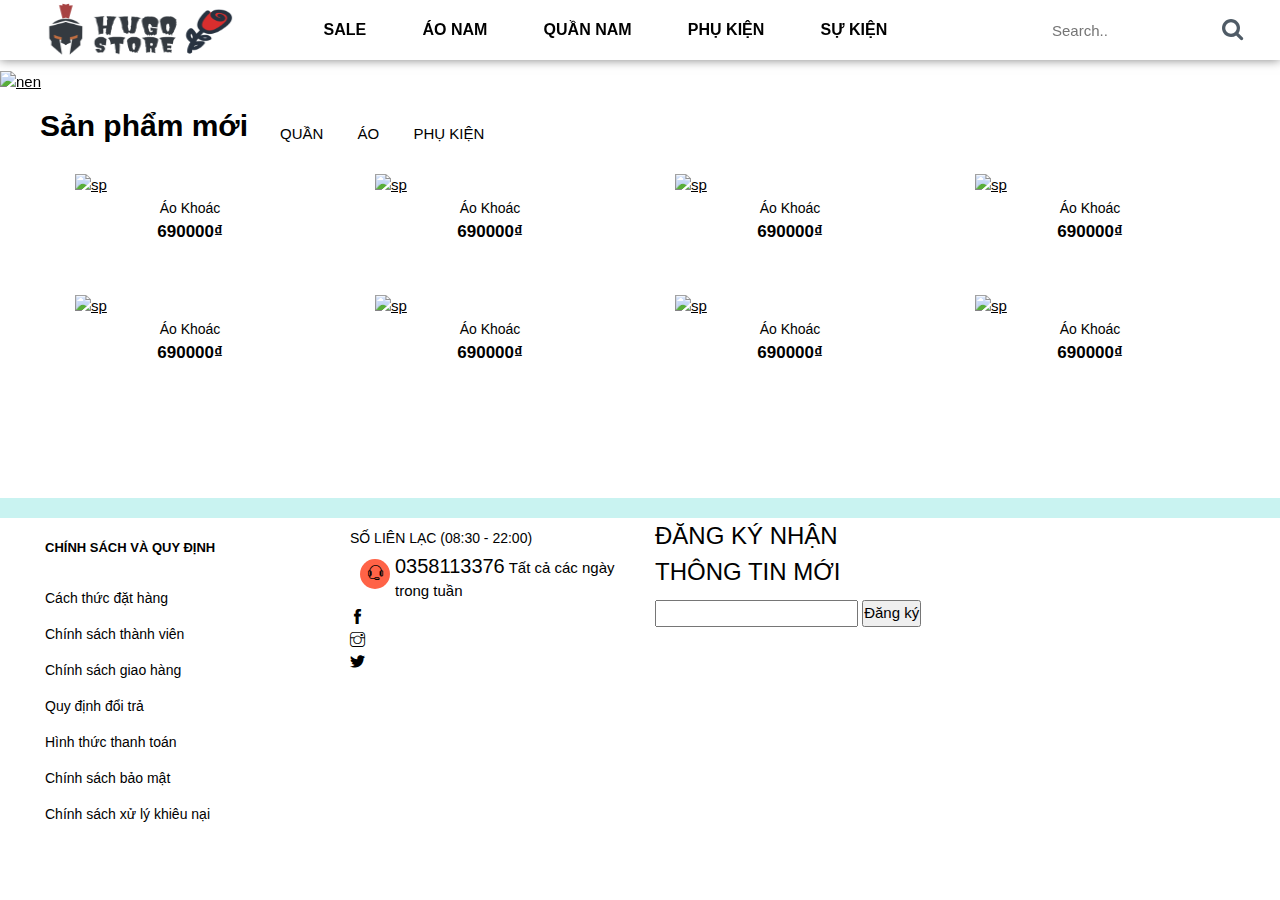
==== commit 0f2bf463: "update 22/12" ====
--- a/index.html
+++ b/index.html
@@ -335,6 +335,9 @@
                     </div>
                 </div>
                 <!-- X6 end---- -->
+                <div class="modal">
+                    
+                </div>
             </div>
 
         </div>
@@ -405,7 +408,7 @@
 
         <div class="footer-div">
         <div class="footer-phone">
-        <h4>SỐ LIÊN LẠC (08:30 - 22:00)</h4>
+        <p>SỐ LIÊN LẠC (08:30 - 22:00)</p>
         <div class="infoContent">
             <p>
               <span class="iconInfo">
@@ -414,7 +417,7 @@
               <span>
                   <a href="tel:0358113376" class="btnHL">0358113376</a>
               </span>
-              <span class="moreInfo">Tất cả các ngày trong tuần</span>
+              <span class="noteInfo">Tất cả các ngày trong tuần</span>
             </p>
         </div>
         </div>
--- a/css.css
+++ b/css.css
@@ -320,5 +320,52 @@
 .footer .footer-div{
     float: left;
     width: 25%;
-}
-
+    padding: 0 15px;
+}
+.footer-div .footer-title{
+    font-size: 13px;
+    font-weight: bold;
+    padding: 20px 0;
+}
+.footer-div .footer-content li{
+    font-size: 13px;
+    text-decoration: none;
+    list-style-type: none;
+    margin-bottom: 15px;
+}
+.footer-div .footer-phone > p{
+    padding-top: 20px;
+    font-size: 14px;
+}
+
+.footer-div .infoContent{
+    padding: 5px;
+} 
+.footer-div .infoContent a{
+    font-size: 20px;
+    line-height: 25px;
+}
+.footer-div .iconInfo{
+    background-color: tomato;
+    text-align: center;
+    float: left;
+    line-height: 30px;
+    margin: 5px;
+    width: 30px;
+    height: 30px;
+    border-radius: 100%;
+}
+.footer-div .noteInfor{
+    display: block;
+    font-size: 13px;
+    line-height: 15px;
+}
+.footer-div .moreInfor{
+    display: block;
+    
+}
+.footer-div .moreInfor p{
+    float: left;
+    width: 20%;
+    height: auto;
+}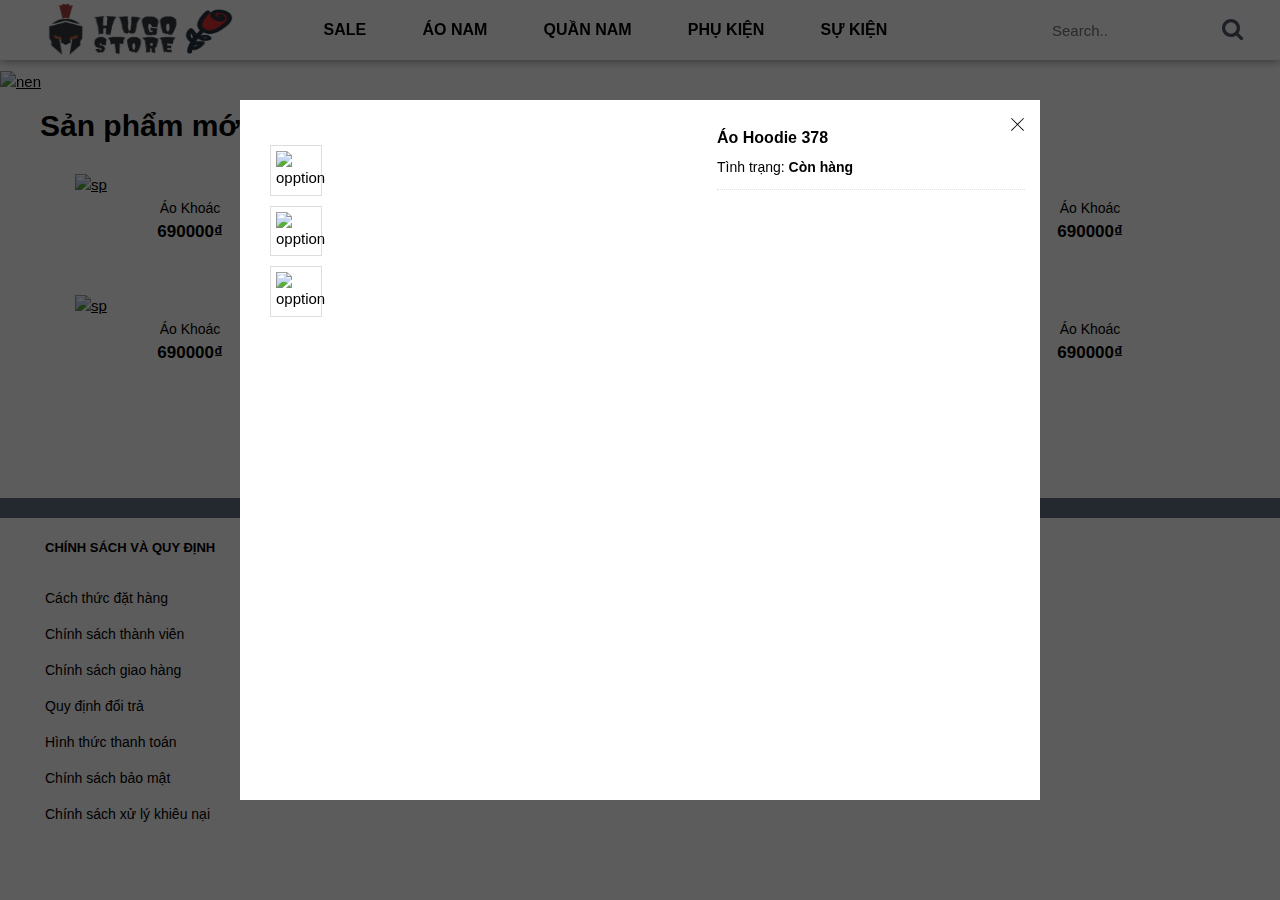
==== commit be3e01cf: "do modal items" ====
--- a/index.html
+++ b/index.html
@@ -1,20 +1,22 @@
 <!DOCTYPE html>
 <html lang="en">
+
 <head>
     <meta charset="UTF-8">
     <meta http-equiv="X-UA-Compatible" content="IE=edge">
     <meta name="viewport" content="width=device-width, initial-scale=1.0">
     <link rel="stylesheet" href="https://www.w3schools.com/w3css/4/w3.css">
     <link rel="stylesheet" href="https://cdnjs.cloudflare.com/ajax/libs/font-awesome/4.7.0/css/font-awesome.min.css">
-    <link rel="stylesheet" type="text/css" href="./css.css"/>
+    <link rel="stylesheet" type="text/css" href="./css.css" />
     <link rel="stylesheet" href="/icon/themify-icons-font/themify-icons/themify-icons.css">
     <title>Document</title>
 </head>
+
 <body>
-<div class="main">
-    <!-----------------header-------------------->
+    <div class="main">
+        <!-----------------header-------------------->
         <div class="header">
-            <div class="logo" >
+            <div class="logo">
                 <img src="./logo_200x200.png" alt="logo" class="img-logo" style="width: 100%;">
             </div>
             <div class="menu" style="flex-basis: 50%;">
@@ -31,7 +33,7 @@
                             <li><a href="#">Áo Len</a></li>
                             <li><a href="#">Áo Nỉ</a></li>
                             <li><a href="#">Áo Hoodie</a></li>
-                        </div>    
+                        </div>
                         <div class="decor">
                             <div class="decor-form">
                                 <div class="decor-img">
@@ -62,7 +64,7 @@
                             <li><a href="#">Quần Âu</a></li>
                             <li><a href="#">Quần Jogger</a></li>
                             <li><a href="#">Quần Khaki</a></li>
-                        </div>    
+                        </div>
                         <div class="decor">
                             <div class="decor-form">
                                 <div class="decor-img">
@@ -90,11 +92,13 @@
                     <a class="menu-item" href="#">PHỤ KIỆN</a>
                     <ul>
                         <div class="list-menu">
-                            <li><a href="#"></a></li>
+                            <li>
+                                <a href="#"></a>
+                            </li>
                             <li><a href="#">Thắt Lưng</a></li>
                             <li><a href="#">Mũ Nón</a></li>
                             <li><a href="#">Giầy Dép</a></li>
-                        </div>    
+                        </div>
                         <div class="decor">
                             <div class="decor-form">
                                 <div class="decor-img">
@@ -118,337 +122,377 @@
                     </ul>
                 </div>
                 <div class="menus" style="flex-grow: 2;"><a class="menu-item" href="#">SỰ KIỆN</a></div>
-                    
+
             </div>
             <div class="search" style="flex-basis: 20%;">
                 <div class="searchinput">
                     <span>
-                <form action="#" class="formSearch">
-                    <input type="text" id="search" placeholder="Search.." name="search">
-                    <a class="icon"><i class="fa fa-search"></i></a>
-                </form>
-            </span>
-            </div>
-            </div>
-            
-    </div>
-    <!-----------------body------------------>
-    <div class="slides">
-        <div class="anhQC">
-            <a href="#">
-                <img src="https://storage.googleapis.com/cdn.nhanh.vn/store/662/bn/Anh_bia.png" alt="nen">
-            </a>
+                        <form action="#" class="formSearch">
+                            <input type="text" id="search" placeholder="Search.." name="search">
+                            <a class="icon"><i class="fa fa-search"></i></a>
+                        </form>
+                    </span>
+                </div>
+            </div>
+
         </div>
-
-        <div class="content">
-        <div class="categorys">
-            <div class="category" style="height: 65px;">
-                <div id="lable">            
-                <h2 >Sản phẩm mới</h2>
-                </div>
-                <div id="category-item">
-                    <ul class="nav">
-                        <li><a>QUẦN</a></li>
-                        <li><a>ÁO</a></li>
-                        <li><a>PHỤ KIỆN</a></li>
-
-
+        <!-----------------body------------------>
+        <div class="slides">
+            <div class="anhQC">
+                <a href="#">
+                    <img src="https://storage.googleapis.com/cdn.nhanh.vn/store/662/bn/Anh_bia.png" alt="nen">
+                </a>
+            </div>
+
+            <div class="content">
+                <div class="categorys">
+                    <div class="category" style="height: 65px;">
+                        <div id="lable">
+                            <h2>Sản phẩm mới</h2>
+                        </div>
+                        <div id="category-item">
+                            <ul class="nav">
+                                <li><a>QUẦN</a></li>
+                                <li><a>ÁO</a></li>
+                                <li><a>PHỤ KIỆN</a></li>
+
+
+                            </ul>
+                        </div>
+                    </div>
+                    <div class="list-items">
+                        <div class="items">
+                            <div class="items-img">
+                                <a id="show" href="#">
+                                    <img src="https://storage.googleapis.com/cdn.nhanh.vn/store/662/ps/20211112/6100_thumb.jpg" alt="sp" width="100%">
+                                </a>
+                                <a id="hover" href="#">
+                                    <img src="https://storage.googleapis.com/cdn.nhanh.vn/store/662/ps/20211112/AK6100__2_.jpg" alt="item-img">
+                                </a>
+                            </div>
+                            <div class="items-comment">
+                                <a href="#">Áo Khoác</a>
+                                <p>690000₫</p>
+                            </div>
+                            <div class="item-select">
+                                <div class="option buy">
+                                    <a href="#">Mua nhanh</a>
+                                </div>
+                                <div class="option show">
+                                    <a href="#">Xem chi tiết</a>
+                                </div>
+                            </div>
+                        </div>
+                        <!-- ----X6------ -->
+                        <div class="items">
+                            <div class="items-img">
+                                <a id="show" href="#">
+                                    <img src="https://storage.googleapis.com/cdn.nhanh.vn/store/662/ps/20211112/6100_thumb.jpg" alt="sp" width="100%">
+                                </a>
+                                <a id="hover" href="#">
+                                    <img src="https://storage.googleapis.com/cdn.nhanh.vn/store/662/ps/20211112/AK6100__2_.jpg" alt="item-img">
+                                </a>
+                            </div>
+                            <div class="items-comment">
+                                <a href="#">Áo Khoác</a>
+                                <p>690000₫</p>
+                            </div>
+                            <div class="item-select">
+                                <div class="option buy">
+                                    <a href="#">Mua nhanh</a>
+                                </div>
+                                <div class="option show">
+                                    <a href="#">Xem chi tiết</a>
+                                </div>
+                            </div>
+                        </div>
+                        <div class="items">
+                            <div class="items-img">
+                                <a id="show" href="#">
+                                    <img src="https://storage.googleapis.com/cdn.nhanh.vn/store/662/ps/20211112/6100_thumb.jpg" alt="sp" width="100%">
+                                </a>
+                                <a id="hover" href="#">
+                                    <img src="https://storage.googleapis.com/cdn.nhanh.vn/store/662/ps/20211112/AK6100__2_.jpg" alt="item-img">
+                                </a>
+                            </div>
+                            <div class="items-comment">
+                                <a href="#">Áo Khoác</a>
+                                <p>690000₫</p>
+                            </div>
+                            <div class="item-select">
+                                <div class="option buy">
+                                    <a href="#">Mua nhanh</a>
+                                </div>
+                                <div class="option show">
+                                    <a href="#">Xem chi tiết</a>
+                                </div>
+                            </div>
+                        </div>
+                        <div class="items">
+                            <div class="items-img">
+                                <a id="show" href="#">
+                                    <img src="https://storage.googleapis.com/cdn.nhanh.vn/store/662/ps/20211112/6100_thumb.jpg" alt="sp" width="100%">
+                                </a>
+                                <a id="hover" href="#">
+                                    <img src="https://storage.googleapis.com/cdn.nhanh.vn/store/662/ps/20211112/AK6100__2_.jpg" alt="item-img">
+                                </a>
+                            </div>
+                            <div class="items-comment">
+                                <a href="#">Áo Khoác</a>
+                                <p>690000₫</p>
+                            </div>
+                            <div class="item-select">
+                                <div class="option buy">
+                                    <a href="#">Mua nhanh</a>
+                                </div>
+                                <div class="option show">
+                                    <a href="#">Xem chi tiết</a>
+                                </div>
+                            </div>
+                        </div>
+                        <div class="items">
+                            <div class="items-img">
+                                <a id="show" href="#">
+                                    <img src="https://storage.googleapis.com/cdn.nhanh.vn/store/662/ps/20211112/6100_thumb.jpg" alt="sp" width="100%">
+                                </a>
+                                <a id="hover" href="#">
+                                    <img src="https://storage.googleapis.com/cdn.nhanh.vn/store/662/ps/20211112/AK6100__2_.jpg" alt="item-img">
+                                </a>
+                            </div>
+                            <div class="items-comment">
+                                <a href="#">Áo Khoác</a>
+                                <p>690000₫</p>
+                            </div>
+                            <div class="item-select">
+                                <div class="option buy">
+                                    <a href="#">Mua nhanh</a>
+                                </div>
+                                <div class="option show">
+                                    <a href="#">Xem chi tiết</a>
+                                </div>
+                            </div>
+                        </div>
+                        <div class="items">
+                            <div class="items-img">
+                                <a id="show" href="#">
+                                    <img src="https://storage.googleapis.com/cdn.nhanh.vn/store/662/ps/20211112/6100_thumb.jpg" alt="sp" width="100%">
+                                </a>
+                                <a id="hover" href="#">
+                                    <img src="https://storage.googleapis.com/cdn.nhanh.vn/store/662/ps/20211112/AK6100__2_.jpg" alt="item-img">
+                                </a>
+                            </div>
+                            <div class="items-comment">
+                                <a href="#">Áo Khoác</a>
+                                <p>690000₫</p>
+                            </div>
+                            <div class="item-select">
+                                <div class="option buy">
+                                    <a href="#">Mua nhanh</a>
+                                </div>
+                                <div class="option show">
+                                    <a href="#">Xem chi tiết</a>
+                                </div>
+                            </div>
+                        </div>
+                        <div class="items">
+                            <div class="items-img">
+                                <a id="show" href="#">
+                                    <img src="https://storage.googleapis.com/cdn.nhanh.vn/store/662/ps/20211112/6100_thumb.jpg" alt="sp" width="100%">
+                                </a>
+                                <a id="hover" href="#">
+                                    <img src="https://storage.googleapis.com/cdn.nhanh.vn/store/662/ps/20211112/AK6100__2_.jpg" alt="item-img">
+                                </a>
+                            </div>
+                            <div class="items-comment">
+                                <a href="#">Áo Khoác</a>
+                                <p>690000₫</p>
+                            </div>
+                            <div class="item-select">
+                                <div class="option buy">
+                                    <a href="#">Mua nhanh</a>
+                                </div>
+                                <div class="option show">
+                                    <a href="#">Xem chi tiết</a>
+                                </div>
+                            </div>
+                        </div>
+                        <div class="items">
+                            <div class="items-img">
+                                <a id="show" href="#">
+                                    <img src="https://storage.googleapis.com/cdn.nhanh.vn/store/662/ps/20211112/6100_thumb.jpg" alt="sp" width="100%">
+                                </a>
+                                <a id="hover" href="#">
+                                    <img src="https://storage.googleapis.com/cdn.nhanh.vn/store/662/ps/20211112/AK6100__2_.jpg" alt="item-img">
+                                </a>
+                            </div>
+                            <div class="items-comment">
+                                <a href="#">Áo Khoác</a>
+                                <p>690000₫</p>
+                            </div>
+                            <div class="item-select">
+                                <div class="option buy">
+                                    <a href="#">Mua nhanh</a>
+                                </div>
+                                <div class="option show">
+                                    <a href="#">Xem chi tiết</a>
+                                </div>
+                            </div>
+                        </div>
+                        <!-- X6 end---- -->
+                        <div class="modal">
+
+                        </div>
+                    </div>
+
+                </div>
+
+            </div>
+            <div class="imgStore">
+                <img src="https://storage.googleapis.com/cdn.nhanh.vn/store/662/bn/sb_1589529235_237.png" alt="" sizes="135px">
+            </div>
+
+        </div>
+        <!-----------------footer---------------------->
+        <div class="footer">
+            <div class="footer-div">
+                <h4 class="footer-title">
+                    <p>CHÍNH SÁCH VÀ QUY ĐỊNH</p>
+                </h4>
+                <div class="footer-content">
+                    <ul>
+                        <li>
+                            <p>
+                                <span style="font-size:14px;">
+                                    <a href="cach-thuc-dat-hang-n64984.html">Cách thức đặt hàng</a>
+                                </span>
+                            </p>
+                        </li>
+                        <li>
+                            <p>
+                                <span style="font-size:14px;">
+                                    <a href="/chinh-sach-thanh-vien-n57337.html">Chính sách thành viên</a>
+                                </span>
+                            </p>
+                        </li>
+                        <li>
+                            <p>
+                                <span style="font-size:14px;">
+                                    <a href="/chinh-sach-giao-hang-n64993.html">Chính sách giao hàng</a>
+                                </span>
+                            </p>
+                        </li>
+                        <li>
+                            <p>
+                                <span style="font-size:14px;">
+                                    <a href="/quy-dinh-doi-tra-n64995.html">Quy định đổi trả</a>
+                                </span>
+                            </p>
+                        </li>
+                        <li>
+                            <p><span style="font-size:14px;">
+                                    <a href="/hinh-thuc-thanh-toan-n64996.html">Hình thức thanh toán</a>
+                                </span>
+                            </p>
+                        </li>
+                        <li>
+                            <p>
+                                <span style="font-size:14px;">
+                                    <a href="/chinh-sach-bao-mat-n64999.html">Chính sách bảo mật</a>
+                                </span>
+                            </p>
+                        </li>
+                        <li>
+                            <p>
+                                <span style="font-size:14px;">
+                                    <a href="/chinh-sach-khieu-nai-n65001.html">Chính sách xử lý khiêu nại</a>
+                                </span>
+                            </p>
+                        </li>
                     </ul>
                 </div>
             </div>
-            <div class="list-items">
-                <div class="items">
-                    <div class="items-img">
-                        <a id="show" href="#">
-                            <img src="https://storage.googleapis.com/cdn.nhanh.vn/store/662/ps/20211112/6100_thumb.jpg" alt="sp" width="100%">
-                        </a>
-                        <a id="hover" href="#">
-                            <img src="https://storage.googleapis.com/cdn.nhanh.vn/store/662/ps/20211112/AK6100__2_.jpg" alt="item-img">
-                        </a>
+
+            <div class="footer-div">
+                <div class="footer-phone">
+                    <p>SỐ LIÊN LẠC (08:30 - 22:00)</p>
+                    <div class="infoContent">
+                        <p>
+                            <span class="iconInfo">
+                                <i class="ti-headphone-alt"></i>
+                            </span>
+                            <span>
+                                <a href="tel:0358113376" class="btnHL">0358113376</a>
+                            </span>
+                            <span class="noteInfo">Tất cả các ngày trong tuần</span>
+                        </p>
                     </div>
-                    <div class="items-comment">
-                        <a href="#">Áo Khoác</a>
-                        <p>690000₫</p>
-                    </div>
-                    <div class="item-select"> 
-                        <div class="option buy">
-                            <a href="#">Mua nhanh</a>
-                        </div>
-                        <div class="option show">
-                            <a href="#">Xem chi tiết</a>
-                        </div>
-                    </div>
-                </div>
-                <!-- ----X6------ -->
-                <div class="items">
-                    <div class="items-img">
-                        <a id="show" href="#">
-                            <img src="https://storage.googleapis.com/cdn.nhanh.vn/store/662/ps/20211112/6100_thumb.jpg" alt="sp" width="100%">
-                        </a>
-                        <a id="hover" href="#">
-                            <img src="https://storage.googleapis.com/cdn.nhanh.vn/store/662/ps/20211112/AK6100__2_.jpg" alt="item-img">
-                        </a>
-                    </div>
-                    <div class="items-comment">
-                        <a href="#">Áo Khoác</a>
-                        <p>690000₫</p>
-                    </div>
-                    <div class="item-select"> 
-                        <div class="option buy">
-                            <a href="#">Mua nhanh</a>
-                        </div>
-                        <div class="option show">
-                            <a href="#">Xem chi tiết</a>
-                        </div>
-                    </div>
-                </div>
-                <div class="items">
-                    <div class="items-img">
-                        <a id="show" href="#">
-                            <img src="https://storage.googleapis.com/cdn.nhanh.vn/store/662/ps/20211112/6100_thumb.jpg" alt="sp" width="100%">
-                        </a>
-                        <a id="hover" href="#">
-                            <img src="https://storage.googleapis.com/cdn.nhanh.vn/store/662/ps/20211112/AK6100__2_.jpg" alt="item-img">
-                        </a>
-                    </div>
-                    <div class="items-comment">
-                        <a href="#">Áo Khoác</a>
-                        <p>690000₫</p>
-                    </div>
-                    <div class="item-select"> 
-                        <div class="option buy">
-                            <a href="#">Mua nhanh</a>
-                        </div>
-                        <div class="option show">
-                            <a href="#">Xem chi tiết</a>
-                        </div>
-                    </div>
-                </div>
-                <div class="items">
-                    <div class="items-img">
-                        <a id="show" href="#">
-                            <img src="https://storage.googleapis.com/cdn.nhanh.vn/store/662/ps/20211112/6100_thumb.jpg" alt="sp" width="100%">
-                        </a>
-                        <a id="hover" href="#">
-                            <img src="https://storage.googleapis.com/cdn.nhanh.vn/store/662/ps/20211112/AK6100__2_.jpg" alt="item-img">
-                        </a>
-                    </div>
-                    <div class="items-comment">
-                        <a href="#">Áo Khoác</a>
-                        <p>690000₫</p>
-                    </div>
-                    <div class="item-select"> 
-                        <div class="option buy">
-                            <a href="#">Mua nhanh</a>
-                        </div>
-                        <div class="option show">
-                            <a href="#">Xem chi tiết</a>
-                        </div>
-                    </div>
-                </div>
-                <div class="items">
-                    <div class="items-img">
-                        <a id="show" href="#">
-                            <img src="https://storage.googleapis.com/cdn.nhanh.vn/store/662/ps/20211112/6100_thumb.jpg" alt="sp" width="100%">
-                        </a>
-                        <a id="hover" href="#">
-                            <img src="https://storage.googleapis.com/cdn.nhanh.vn/store/662/ps/20211112/AK6100__2_.jpg" alt="item-img">
-                        </a>
-                    </div>
-                    <div class="items-comment">
-                        <a href="#">Áo Khoác</a>
-                        <p>690000₫</p>
-                    </div>
-                    <div class="item-select"> 
-                        <div class="option buy">
-                            <a href="#">Mua nhanh</a>
-                        </div>
-                        <div class="option show">
-                            <a href="#">Xem chi tiết</a>
-                        </div>
-                    </div>
-                </div>
-                <div class="items">
-                    <div class="items-img">
-                        <a id="show" href="#">
-                            <img src="https://storage.googleapis.com/cdn.nhanh.vn/store/662/ps/20211112/6100_thumb.jpg" alt="sp" width="100%">
-                        </a>
-                        <a id="hover" href="#">
-                            <img src="https://storage.googleapis.com/cdn.nhanh.vn/store/662/ps/20211112/AK6100__2_.jpg" alt="item-img">
-                        </a>
-                    </div>
-                    <div class="items-comment">
-                        <a href="#">Áo Khoác</a>
-                        <p>690000₫</p>
-                    </div>
-                    <div class="item-select"> 
-                        <div class="option buy">
-                            <a href="#">Mua nhanh</a>
-                        </div>
-                        <div class="option show">
-                            <a href="#">Xem chi tiết</a>
-                        </div>
-                    </div>
-                </div>
-                <div class="items">
-                    <div class="items-img">
-                        <a id="show" href="#">
-                            <img src="https://storage.googleapis.com/cdn.nhanh.vn/store/662/ps/20211112/6100_thumb.jpg" alt="sp" width="100%">
-                        </a>
-                        <a id="hover" href="#">
-                            <img src="https://storage.googleapis.com/cdn.nhanh.vn/store/662/ps/20211112/AK6100__2_.jpg" alt="item-img">
-                        </a>
-                    </div>
-                    <div class="items-comment">
-                        <a href="#">Áo Khoác</a>
-                        <p>690000₫</p>
-                    </div>
-                    <div class="item-select"> 
-                        <div class="option buy">
-                            <a href="#">Mua nhanh</a>
-                        </div>
-                        <div class="option show">
-                            <a href="#">Xem chi tiết</a>
-                        </div>
-                    </div>
-                </div>
-                <div class="items">
-                    <div class="items-img">
-                        <a id="show" href="#">
-                            <img src="https://storage.googleapis.com/cdn.nhanh.vn/store/662/ps/20211112/6100_thumb.jpg" alt="sp" width="100%">
-                        </a>
-                        <a id="hover" href="#">
-                            <img src="https://storage.googleapis.com/cdn.nhanh.vn/store/662/ps/20211112/AK6100__2_.jpg" alt="item-img">
-                        </a>
-                    </div>
-                    <div class="items-comment">
-                        <a href="#">Áo Khoác</a>
-                        <p>690000₫</p>
-                    </div>
-                    <div class="item-select"> 
-                        <div class="option buy">
-                            <a href="#">Mua nhanh</a>
-                        </div>
-                        <div class="option show">
-                            <a href="#">Xem chi tiết</a>
-                        </div>
-                    </div>
-                </div>
-                <!-- X6 end---- -->
-                <div class="modal">
-                    
-                </div>
-            </div>
-
-        </div>
-        
-        </div>
-        <div class="imgStore">
-            <img src="https://storage.googleapis.com/cdn.nhanh.vn/store/662/bn/sb_1589529235_237.png" alt="" sizes="135px">
-        </div>
-        
-    </div>
-    <!-----------------footer---------------------->
-    <div class="footer">
-        <div class="footer-div">
-            <h4 class="footer-title">
-                <p>CHÍNH SÁCH VÀ QUY ĐỊNH</p>
-            </h4>
-            <div class="footer-content">
-                <ul>
-                    <li>
-                        <p>
-                            <span style="font-size:14px;">
-                            <a href="cach-thuc-dat-hang-n64984.html">Cách thức đặt hàng</a>
-                            </span>
-                        </p>
-                    </li>
-                    <li>
-                        <p>
-                            <span style="font-size:14px;">
-                                <a href="/chinh-sach-thanh-vien-n57337.html">Chính sách thành viên</a>
-                            </span>
-                        </p>
-                    </li>
-                    <li>
-                        <p>
-                            <span style="font-size:14px;">
-                                <a href="/chinh-sach-giao-hang-n64993.html">Chính sách giao hàng</a>
-                            </span>
-                        </p>
-                    </li>
-                    <li>
-                        <p>
-                            <span style="font-size:14px;">
-                                <a href="/quy-dinh-doi-tra-n64995.html">Quy định đổi trả</a>
-                            </span>
-                        </p>
-                    </li><li><p><span style="font-size:14px;">
-                        <a href="/hinh-thuc-thanh-toan-n64996.html">Hình thức thanh toán</a>
-                    </span>
-                </p>
-            </li>
-            <li>
-                <p>
-                    <span style="font-size:14px;">
-                        <a href="/chinh-sach-bao-mat-n64999.html">Chính sách bảo mật</a>
-                    </span>
-                </p>
-            </li>
-            <li>
-                <p>
-                    <span style="font-size:14px;">
-                        <a href="/chinh-sach-khieu-nai-n65001.html">Chính sách xử lý khiêu nại</a>
-                    </span>
-                </p>
-            </li>
-            </ul>
-            </div>
-        </div>
-
-        <div class="footer-div">
-        <div class="footer-phone">
-        <p>SỐ LIÊN LẠC (08:30 - 22:00)</p>
-        <div class="infoContent">
-            <p>
-              <span class="iconInfo">
-                <i class="ti-headphone-alt"></i>
-              </span>  
-              <span>
-                  <a href="tel:0358113376" class="btnHL">0358113376</a>
-              </span>
-              <span class="noteInfo">Tất cả các ngày trong tuần</span>
-            </p>
-        </div>
-        </div>
-        <div class="moreInfo">
-            <p>
-                <span><a href="#"><i class="ti-facebook"></i></a></span>
-            </p>
-            <p>
-                <span><a href="#"><i class="ti-instagram"></i></a></span>
-            </p>
-            <p>
-                <span><a href="#"><i class="ti-twitter-alt"></i></a></span>
-            </p>
-            
-        </div>
-        </div>
-        <div class="footer-div">
-        <h3>ĐĂNG KÝ NHẬN THÔNG TIN MỚI</h3>
-        <div class="regest-footer">
-            <form action="#">
-            <input type="text">
-            <button type="button"><span>Đăng ký</span></button>
-
-        </form>
-        </div>
-
-        </div>
-        <div class="footer-div">
-
+                </div>
+                <div class="moreInfo">
+                    <p>
+                        <span><a href="#"><i class="ti-facebook"></i></a></span>
+                    </p>
+                    <p>
+                        <span><a href="#"><i class="ti-instagram"></i></a></span>
+                    </p>
+                    <p>
+                        <span><a href="#"><i class="ti-twitter-alt"></i></a></span>
+                    </p>
+
+                </div>
+            </div>
+            <div class="footer-div">
+                <h3>ĐĂNG KÝ NHẬN THÔNG TIN MỚI</h3>
+                <div class="regest-footer">
+                    <form action="#">
+                        <input type="text">
+                        <button type="button"><span>Đăng ký</span></button>
+
+                    </form>
+                </div>
+
+            </div>
+            <div class="footer-div">
+
+            </div>
         </div>
     </div>
-   
+
+    <div class="modal">
+        <div class="modal-container">
+            <div class="modal-close">
+                <i class="ti-close"></i>
+            </div>
+            <div class="modal-imgs">
+                <div class="modal-img-list-font">
+                    <div class="modal-img-list">
+                        <div class="modal-img-opption">
+                            <img src="https://storage.googleapis.com/cdn.nhanh.vn/store/662/ps/20211203/8516.jpg" alt="opption">
+                        </div>
+                        <div class="modal-img-opption">
+                            <img src="https://storage.googleapis.com/cdn.nhanh.vn/store/662/ps/20211203/8516.jpg" alt="opption">
+                        </div>
+                        <div class="modal-img-opption">
+                            <img src="https://storage.googleapis.com/cdn.nhanh.vn/store/662/ps/20211203/8516.jpg" alt="opption">
+                        </div>
+                    </div>
+                </div>
+                <div class="modal-img-slide">
+                    <img src="https://storage.googleapis.com/cdn.nhanh.vn/store/662/ps/20211203/8516.jpg" alt="" class="modal-slide">
+                </div>
+            </div>
+
+            <div class="modal-product">
+                <div class="product-status">
+                    <p>Áo Hoodie 378</p>
+                    <span>
+                        Tình trạng:
+                        <span class="status">Còn hàng</span>
+                    </span>
+                </div>
+            </div>
+        </div>
+    </div>
+
 </body>
-</html>
+
+</html>--- a/css.css
+++ b/css.css
@@ -3,13 +3,17 @@
     padding: 0;
     box-sizing: border-box;
 }
-html{
+
+html {
     font-family: Arial, Helvetica, sans-serif;
-}
-img{
-    width: 100%;
-}
-.logo{
+    scroll-behavior: smooth;
+}
+
+img {
+    width: 100%;
+}
+
+.logo {
     width: 190px;
     height: 100%;
     position: relative;
@@ -17,13 +21,13 @@
     margin: 0 0 0 5px;
 }
 
-.logo img{ 
+.logo img {
     display: block;
     height: auto;
     width: 100%;
 }
 
-.header{
+.header {
     overflow: visible;
     position: fixed;
     top: 0px;
@@ -38,27 +42,27 @@
     box-shadow: 0 0 10px rgba(0, 0, 0, 0.5);
 }
 
-.header > div {
-    display: flex;
-    flex-direction: row; 
-}
-
-.menu{
+.header>div {
+    display: flex;
+    flex-direction: row;
+}
+
+.menu {
     display: flex;
     margin: 0px 20px;
     align-items: center;
-    position: relative;    
-}
-
-.menus{
-    display: flex;
-    font-family:sans-serif;
+    position: relative;
+}
+
+.menus {
+    display: flex;
+    font-family: sans-serif;
     height: 100%;
     border-width: 2px;
     border-color: #333;
 }
 
-.menus > a{
+.menus>a {
     display: block;
     text-transform: uppercase;
     text-align: center;
@@ -69,16 +73,16 @@
     border-width: 5px;
 }
 
-
-.menus:hover > a{
+.menus:hover>a {
     color: #333;
     border-bottom: 5px solid black;
 }
-.menus:hover ul{
-    display: block;
-}
-
-.menus ul{
+
+.menus:hover ul {
+    display: block;
+}
+
+.menus ul {
     display: none;
     z-index: 1;
     min-width: 100px;
@@ -91,7 +95,8 @@
     list-style-type: none;
     box-shadow: 0 0 10px rgba(0, 0, 0, 0.5);
 }
-.menus .list-menu > li > a{
+
+.menus .list-menu>li>a {
     display: block;
     width: 100%;
     font-size: 14px;
@@ -99,55 +104,61 @@
     text-decoration: none;
     padding: 3px 10px;
 }
-.menus .list-menu > li:hover > a{
-    font-weight: bold;
-}
-
-.menus .list-menu > li{
-    width: 100%;
-}
-
-.menus .list-menu{
+
+.menus .list-menu>li:hover>a {
+    font-weight: bold;
+}
+
+.menus .list-menu>li {
+    width: 100%;
+}
+
+.menus .list-menu {
     width: 30%;
     display: block;
     padding: 15px 0;
     float: left;
 }
-.menus .decor{
+
+.menus .decor {
     padding-top: 5px;
     width: 70%;
     float: left;
 }
-.menus .decor-form{
+
+.menus .decor-form {
     width: 100%;
     padding: 0 15px;
     float: left;
     width: 33.33333%;
     text-align: center;
 }
-.menus .decor-img{
-    width: 100%;
-    
-}
-.menus .decor-link{
+
+.menus .decor-img {
+    width: 100%;
+}
+
+.menus .decor-link {
     padding: 5px;
 }
 
-.menus .decor-link a{
+.menus .decor-link a {
     font-size: 12px;
     margin: 5px;
     text-decoration: none;
 }
 
-.search{
+.search {
     display: flex;
     align-items: center;
     float: right;
 }
-.searchinput{
+
+.searchinput {
     width: 90%;
 }
-.search input#search{
+
+.search input#search {
     align-items: center;
     width: 100%;
     height: 35px;
@@ -157,7 +168,7 @@
     text-indent: 20px;
 }
 
-.search .icon{
+.search .icon {
     text-align: center;
     font-size: 1.5rem;
     position: absolute;
@@ -168,11 +179,11 @@
     height: 35px;
 }
 
-.formSearch{
+.formSearch {
     position: relative;
 }
 
-.search .icon:hover{
+.search .icon:hover {
     border-radius: 50%;
     background-color: rgb(169, 220, 233);
     font-size: 1.7rem;
@@ -182,77 +193,96 @@
     height: 37px;
 }
 
+
 /* ----------body------------ */
-.slides{
+
+.slides {
     margin-top: 70px;
 }
-.slides .anhQC{
+
+.slides .anhQC {
     width: 100%;
     height: 100%;
     transform-style: preserve-3d;
 }
-.content{
+
+.content {
     padding: 0 40px 15px;
 }
-.categorys .nav li{
+
+.categorys .nav li {
     display: inline-block;
     margin: 30px 10px 0 0;
 }
-.categorys .nav li a{
+
+.categorys .nav li a {
     padding: 5px 10px;
-    
-}
-.categorys .nav li:hover a{
+}
+
+.categorys .nav li:hover a {
     background-color: rgb(201, 243, 241);
     border-bottom: 5px solid black;
 }
-.category img{
+
+.category img {
     max-width: 100%;
     vertical-align: middle;
 }
+
 .category #lable {
     width: 230px;
     height: 50px;
     float: left;
 }
-.category #lable h2{
-    font-weight: bold;
-}
-#category-item{
-    float: left;
-}
+
+.category #lable h2 {
+    font-weight: bold;
+}
+
+#category-item {
+    float: left;
+}
+
+
 /* - list sản phẩm- */
-.list-items{
+
+.list-items {
     overflow: auto;
 }
-.list-items .items{
+
+.list-items .items {
     float: left;
     width: 25%;
     height: 200%;
     padding: 15px 35px 0;
 }
-.items{
+
+.items {
     margin-bottom: 35px;
     min-width: 200px;
 }
-.items-comment{
-    text-align: center;
-
-}
-.items-comment a{
+
+.items-comment {
+    text-align: center;
+}
+
+.items-comment a {
     font-size: 14px;
     line-height: 20px;
     text-decoration: none;
 }
-.items-comment p{
+
+.items-comment p {
     text-align: center;
     font-size: 17px;
     font-weight: bold;
 }
-.item-select{
+
+.item-select {
     overflow: auto;
     width: 100%;
 }
+
 .item-select .option {
     display: none;
     background-color: #333;
@@ -261,29 +291,35 @@
     width: 50%;
     text-align: center;
 }
-.item-select .option a{
+
+.item-select .option a {
     font-size: 14px;
     text-decoration: none;
     line-height: 35px;
 }
 
-.item-select .option:hover a{
-    display: block;
-    font-weight: bold;
-}
-.list-items .items:hover{
+.item-select .option:hover a {
+    display: block;
+    font-weight: bold;
+}
+
+.list-items .items:hover {
     margin-bottom: 0;
 }
-.list-items > .items:hover .option{
-    display: block;
-}
-.list-items > .items:hover #hover{
-    display: block;
-}
-.items-img{
+
+.list-items>.items:hover .option {
+    display: block;
+}
+
+.list-items>.items:hover #hover {
+    display: block;
+}
+
+.items-img {
     position: relative;
 }
-.items-img #hover{
+
+.items-img #hover {
     display: none;
     position: absolute;
     left: 0;
@@ -291,25 +327,30 @@
     overflow: hidden;
     transition: 0.5s ease;
 }
-.imgStore{
+
+.imgStore {
     width: 100%;
     padding: 30px 0;
 }
-.imgStore img{
+
+.imgStore img {
     width: 100%;
 }
 
 
 /* ----------footer----------- */
-.footer{
-    background-color: rgb(201, 243, 241);
+
+.footer {
+    background-color: #63717f;
     padding: 10px 30px;
-    
-}
-.footer a{
-    text-decoration: none;
-}
-.footer .icon-form a{
+    display: block;
+}
+
+.footer a {
+    text-decoration: none;
+}
+
+.footer .icon-form a {
     width: 30px;
     height: 30px;
     text-align: center;
@@ -317,35 +358,41 @@
     background-color: rgb(187, 226, 250);
     border-radius: 30%;
 }
-.footer .footer-div{
+
+.footer .footer-div {
     float: left;
     width: 25%;
     padding: 0 15px;
 }
-.footer-div .footer-title{
+
+.footer-div .footer-title {
     font-size: 13px;
     font-weight: bold;
     padding: 20px 0;
 }
-.footer-div .footer-content li{
+
+.footer-div .footer-content li {
     font-size: 13px;
     text-decoration: none;
     list-style-type: none;
     margin-bottom: 15px;
 }
-.footer-div .footer-phone > p{
+
+.footer-div .footer-phone>p {
     padding-top: 20px;
     font-size: 14px;
 }
 
-.footer-div .infoContent{
+.footer-div .infoContent {
     padding: 5px;
-} 
-.footer-div .infoContent a{
+}
+
+.footer-div .infoContent a {
     font-size: 20px;
     line-height: 25px;
 }
-.footer-div .iconInfo{
+
+.footer-div .iconInfo {
     background-color: tomato;
     text-align: center;
     float: left;
@@ -355,17 +402,96 @@
     height: 30px;
     border-radius: 100%;
 }
-.footer-div .noteInfor{
+
+.footer-div .noteInfor {
     display: block;
     font-size: 13px;
     line-height: 15px;
 }
-.footer-div .moreInfor{
-    display: block;
-    
-}
-.footer-div .moreInfor p{
+
+.footer-div .moreInfor {
+    display: block;
+}
+
+.footer-div .moreInfor p {
     float: left;
     width: 20%;
     height: auto;
+}
+
+
+/* ------model------ */
+
+.modal {
+    display: flex;
+    z-index: 2;
+    position: fixed;
+    top: 0px;
+    left: 0px;
+    right: 0px;
+    bottom: 0px;
+    background: rgba(0, 0, 0, 0.4);
+    align-items: center;
+    justify-content: center;
+}
+
+.modal-container {
+    width: 800px;
+    min-height: 700px;
+    padding: 30px 15px;
+    background-color: #fff;
+    position: relative;
+}
+
+.modal-close {
+    position: absolute;
+    top: 15px;
+    right: 15px;
+    z-index: 999;
+    cursor: pointer;
+}
+
+.modal-imgs {
+    float: left;
+    width: 60%;
+    padding: 15px;
+}
+
+.modal-img-list-font {
+    float: left;
+    width: 12%;
+}
+
+.modal-img-opption {
+    padding: 5px;
+    margin: 0 0 10px;
+    border: 1px solid #ddd;
+}
+
+.modal-img-slide {
+    float: left;
+    width: 88%;
+    padding: 0 15px;
+}
+
+.modal-product {
+    float: left;
+    width: 40%;
+    padding-bottom: 10px;
+    border-bottom: 1px dotted #dfe0e1;
+}
+
+.modal-product p {
+    font-size: 16px;
+    font-weight: bold;
+    line-height: 16px;
+    margin-bottom: 10px;
+}
+
+.modal-product span {
+    font-size: 14px;
+}
+
+.modal-product .status {
+    font-weight: bold;
 }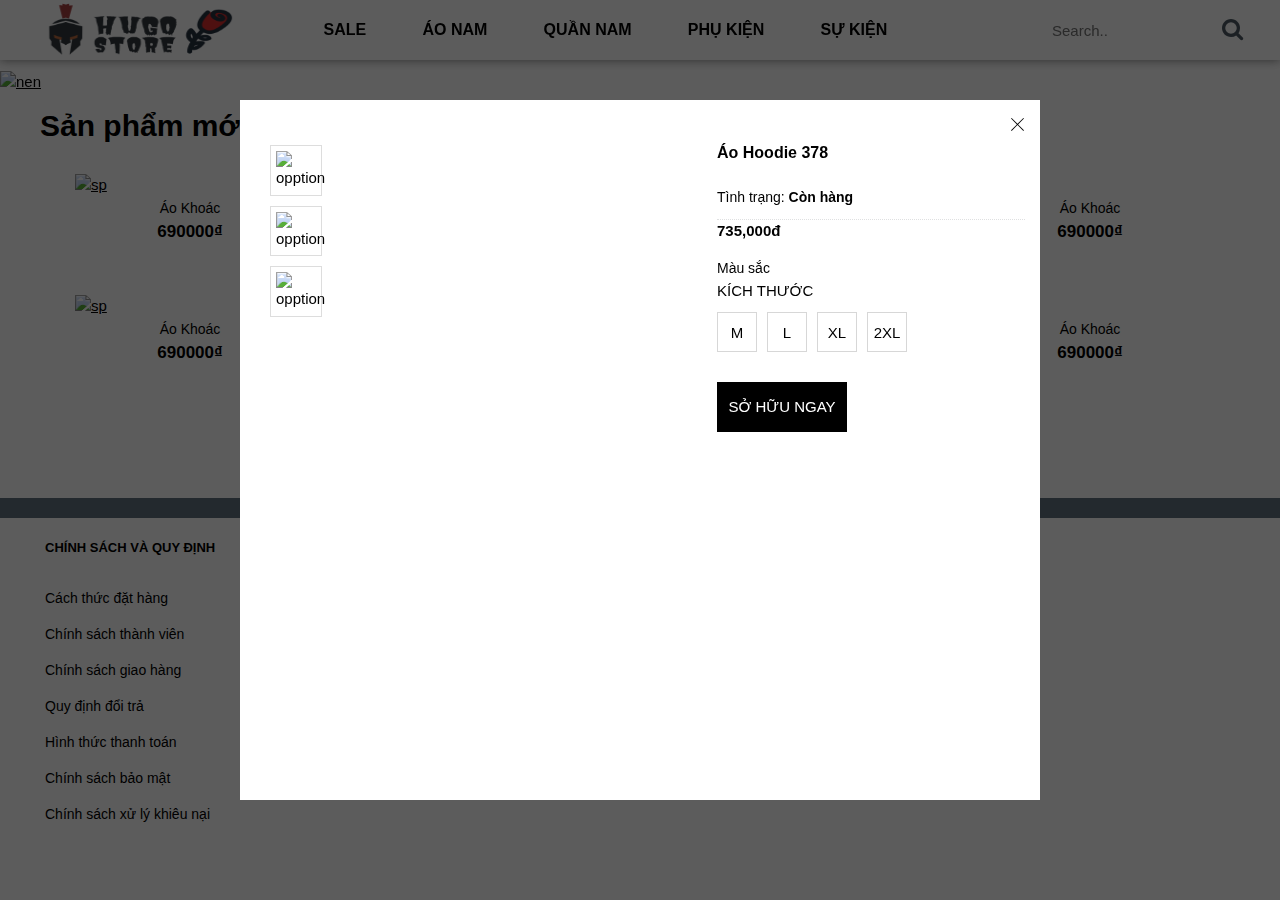
==== commit b3ec878a: "update" ====
--- a/index.html
+++ b/index.html
@@ -489,6 +489,25 @@
                         <span class="status">Còn hàng</span>
                     </span>
                 </div>
+                <div class="modal-property">
+                    <div class="modal-price">
+                        <p>735,000đ</p>
+                    </div>
+                    <span class="color">
+                        Màu sắc
+                    </span>
+                    <div class="modal-size">
+                        <p>KÍCH THƯỚC</p>
+                        <div class="modal-select-size">M</div>
+                        <div class="modal-select-size">L</div>
+                        <div class="modal-select-size">XL</div>
+                        <div class="modal-select-size">2XL</div>
+                    </div>
+                    
+                </div>
+                <div class="modal-btn">
+                    <button class="btn-buy">SỞ HỮU NGAY</button>
+                </div>
             </div>
         </div>
     </div>
--- a/css.css
+++ b/css.css
@@ -460,6 +460,7 @@
 .modal-img-list-font {
     float: left;
     width: 12%;
+    cursor: pointer;
 }
 
 .modal-img-opption {
@@ -472,19 +473,25 @@
     float: left;
     width: 88%;
     padding: 0 15px;
+    cursor: pointer;
 }
 
 .modal-product {
     float: left;
     width: 40%;
     padding-bottom: 10px;
+}
+.modal-product .product-status{
+    width: 100%;
+    padding: 0 0 10px;
     border-bottom: 1px dotted #dfe0e1;
 }
 
-.modal-product p {
+.modal-product .product-status p {
     font-size: 16px;
     font-weight: bold;
     line-height: 16px;
+    padding: 15px 0;
     margin-bottom: 10px;
 }
 
@@ -494,4 +501,41 @@
 
 .modal-product .status {
     font-weight: bold;
-}+}
+
+.modal-select-size{
+    display: block;
+    float: left;
+    width: 40px;
+    height: 40px;
+    display: block;
+    line-height: 40px;
+    text-align: center;
+    border: 1px solid #d7d7d7;
+    margin-right: 10px;
+    cursor: pointer;
+}
+.modal-property .modal-price p{
+    font-weight: bold;
+    padding-bottom: 15px;
+}
+.modal-property .modal-size p {
+    padding: 0 0 10px;
+}
+.modal-property{
+    display: inline-block;
+    padding-bottom: 15px;
+}
+.modal-btn{
+    margin-top: 15px;
+}
+.modal-btn .btn-buy{
+    display: block;
+    border: none;
+    background-color: #000;
+    color: #fff;
+    line-height: 40px;
+    width: 130px;
+    height: 50px;
+    cursor: pointer;
+}
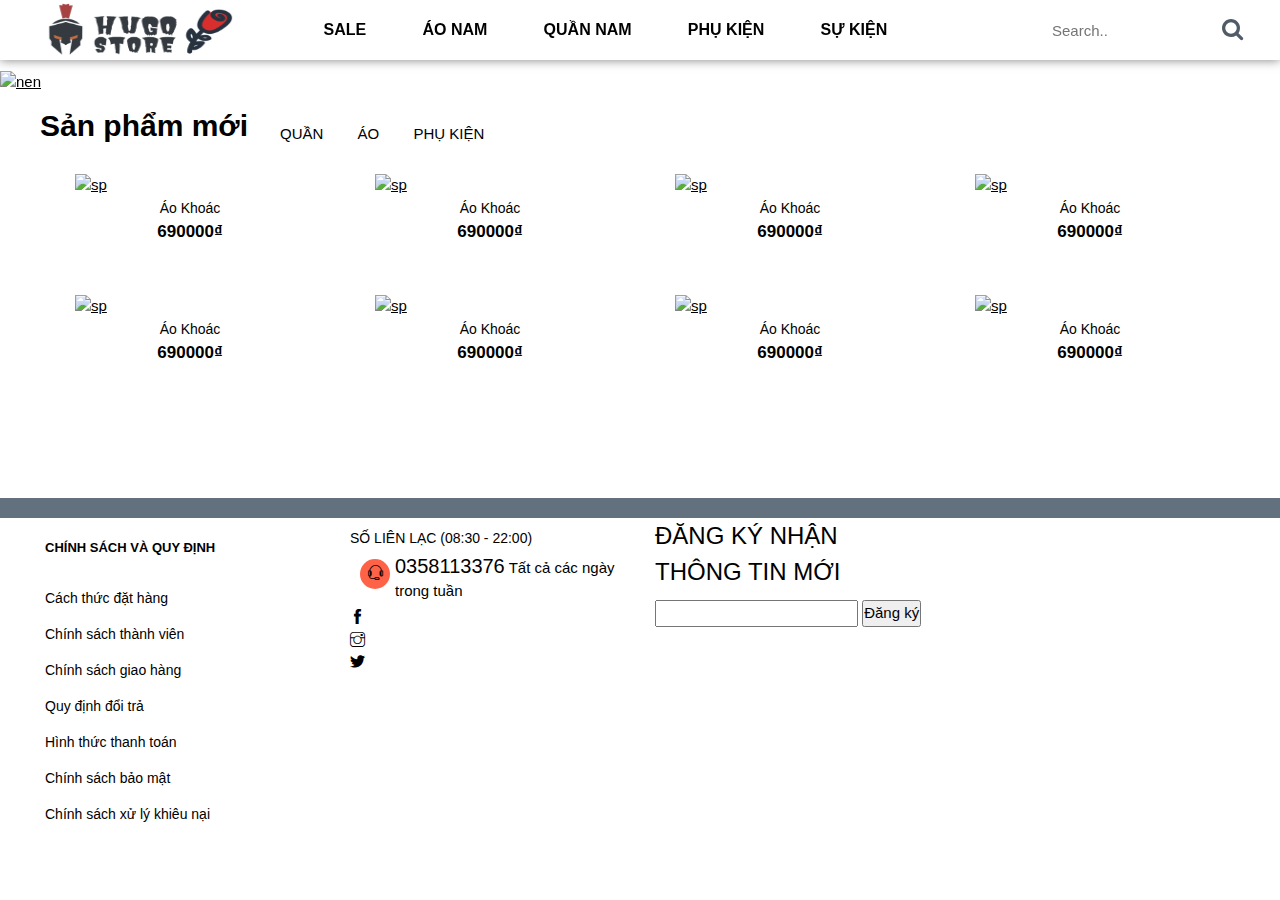
==== commit 948770fa: "update 2712" ====
--- a/index.html
+++ b/index.html
@@ -9,6 +9,8 @@
     <link rel="stylesheet" href="https://cdnjs.cloudflare.com/ajax/libs/font-awesome/4.7.0/css/font-awesome.min.css">
     <link rel="stylesheet" type="text/css" href="./css.css" />
     <link rel="stylesheet" href="/icon/themify-icons-font/themify-icons/themify-icons.css">
+
+    <script src="/javascrip.js"></script>
     <title>Document</title>
 </head>
 
@@ -176,7 +178,7 @@
                             </div>
                             <div class="item-select">
                                 <div class="option buy">
-                                    <a href="#">Mua nhanh</a>
+                                    <button href="#" class="js-buy-ticket btn">Mua nhanh</button>
                                 </div>
                                 <div class="option show">
                                     <a href="#">Xem chi tiết</a>
@@ -199,139 +201,139 @@
                             </div>
                             <div class="item-select">
                                 <div class="option buy">
-                                    <a href="#">Mua nhanh</a>
-                                </div>
-                                <div class="option show">
-                                    <a href="#">Xem chi tiết</a>
-                                </div>
-                            </div>
-                        </div>
-                        <div class="items">
-                            <div class="items-img">
-                                <a id="show" href="#">
-                                    <img src="https://storage.googleapis.com/cdn.nhanh.vn/store/662/ps/20211112/6100_thumb.jpg" alt="sp" width="100%">
-                                </a>
-                                <a id="hover" href="#">
-                                    <img src="https://storage.googleapis.com/cdn.nhanh.vn/store/662/ps/20211112/AK6100__2_.jpg" alt="item-img">
-                                </a>
-                            </div>
-                            <div class="items-comment">
-                                <a href="#">Áo Khoác</a>
-                                <p>690000₫</p>
-                            </div>
-                            <div class="item-select">
-                                <div class="option buy">
-                                    <a href="#">Mua nhanh</a>
-                                </div>
-                                <div class="option show">
-                                    <a href="#">Xem chi tiết</a>
-                                </div>
-                            </div>
-                        </div>
-                        <div class="items">
-                            <div class="items-img">
-                                <a id="show" href="#">
-                                    <img src="https://storage.googleapis.com/cdn.nhanh.vn/store/662/ps/20211112/6100_thumb.jpg" alt="sp" width="100%">
-                                </a>
-                                <a id="hover" href="#">
-                                    <img src="https://storage.googleapis.com/cdn.nhanh.vn/store/662/ps/20211112/AK6100__2_.jpg" alt="item-img">
-                                </a>
-                            </div>
-                            <div class="items-comment">
-                                <a href="#">Áo Khoác</a>
-                                <p>690000₫</p>
-                            </div>
-                            <div class="item-select">
-                                <div class="option buy">
-                                    <a href="#">Mua nhanh</a>
-                                </div>
-                                <div class="option show">
-                                    <a href="#">Xem chi tiết</a>
-                                </div>
-                            </div>
-                        </div>
-                        <div class="items">
-                            <div class="items-img">
-                                <a id="show" href="#">
-                                    <img src="https://storage.googleapis.com/cdn.nhanh.vn/store/662/ps/20211112/6100_thumb.jpg" alt="sp" width="100%">
-                                </a>
-                                <a id="hover" href="#">
-                                    <img src="https://storage.googleapis.com/cdn.nhanh.vn/store/662/ps/20211112/AK6100__2_.jpg" alt="item-img">
-                                </a>
-                            </div>
-                            <div class="items-comment">
-                                <a href="#">Áo Khoác</a>
-                                <p>690000₫</p>
-                            </div>
-                            <div class="item-select">
-                                <div class="option buy">
-                                    <a href="#">Mua nhanh</a>
-                                </div>
-                                <div class="option show">
-                                    <a href="#">Xem chi tiết</a>
-                                </div>
-                            </div>
-                        </div>
-                        <div class="items">
-                            <div class="items-img">
-                                <a id="show" href="#">
-                                    <img src="https://storage.googleapis.com/cdn.nhanh.vn/store/662/ps/20211112/6100_thumb.jpg" alt="sp" width="100%">
-                                </a>
-                                <a id="hover" href="#">
-                                    <img src="https://storage.googleapis.com/cdn.nhanh.vn/store/662/ps/20211112/AK6100__2_.jpg" alt="item-img">
-                                </a>
-                            </div>
-                            <div class="items-comment">
-                                <a href="#">Áo Khoác</a>
-                                <p>690000₫</p>
-                            </div>
-                            <div class="item-select">
-                                <div class="option buy">
-                                    <a href="#">Mua nhanh</a>
-                                </div>
-                                <div class="option show">
-                                    <a href="#">Xem chi tiết</a>
-                                </div>
-                            </div>
-                        </div>
-                        <div class="items">
-                            <div class="items-img">
-                                <a id="show" href="#">
-                                    <img src="https://storage.googleapis.com/cdn.nhanh.vn/store/662/ps/20211112/6100_thumb.jpg" alt="sp" width="100%">
-                                </a>
-                                <a id="hover" href="#">
-                                    <img src="https://storage.googleapis.com/cdn.nhanh.vn/store/662/ps/20211112/AK6100__2_.jpg" alt="item-img">
-                                </a>
-                            </div>
-                            <div class="items-comment">
-                                <a href="#">Áo Khoác</a>
-                                <p>690000₫</p>
-                            </div>
-                            <div class="item-select">
-                                <div class="option buy">
-                                    <a href="#">Mua nhanh</a>
-                                </div>
-                                <div class="option show">
-                                    <a href="#">Xem chi tiết</a>
-                                </div>
-                            </div>
-                        </div>
-                        <div class="items">
-                            <div class="items-img">
-                                <a id="show" href="#">
-                                    <img src="https://storage.googleapis.com/cdn.nhanh.vn/store/662/ps/20211112/6100_thumb.jpg" alt="sp" width="100%">
-                                </a>
-                                <a id="hover" href="#">
-                                    <img src="https://storage.googleapis.com/cdn.nhanh.vn/store/662/ps/20211112/AK6100__2_.jpg" alt="item-img">
-                                </a>
-                            </div>
-                            <div class="items-comment">
-                                <a href="#">Áo Khoác</a>
-                                <p>690000₫</p>
-                            </div>
-                            <div class="item-select">
-                                <div class="option buy">
-                                    <a href="#">Mua nhanh</a>
+                                    <button href="#" class="js-buy-ticket btn">Mua nhanh</button>
+                                </div>
+                                <div class="option show">
+                                    <a href="#">Xem chi tiết</a>
+                                </div>
+                            </div>
+                        </div>
+                        <div class="items">
+                            <div class="items-img">
+                                <a id="show" href="#">
+                                    <img src="https://storage.googleapis.com/cdn.nhanh.vn/store/662/ps/20211112/6100_thumb.jpg" alt="sp" width="100%">
+                                </a>
+                                <a id="hover" href="#">
+                                    <img src="https://storage.googleapis.com/cdn.nhanh.vn/store/662/ps/20211112/AK6100__2_.jpg" alt="item-img">
+                                </a>
+                            </div>
+                            <div class="items-comment">
+                                <a href="#">Áo Khoác</a>
+                                <p>690000₫</p>
+                            </div>
+                            <div class="item-select">
+                                <div class="option buy">
+                                    <button href="#" class="js-buy-ticket btn">Mua nhanh</button>
+                                </div>
+                                <div class="option show">
+                                    <a href="#">Xem chi tiết</a>
+                                </div>
+                            </div>
+                        </div>
+                        <div class="items">
+                            <div class="items-img">
+                                <a id="show" href="#">
+                                    <img src="https://storage.googleapis.com/cdn.nhanh.vn/store/662/ps/20211112/6100_thumb.jpg" alt="sp" width="100%">
+                                </a>
+                                <a id="hover" href="#">
+                                    <img src="https://storage.googleapis.com/cdn.nhanh.vn/store/662/ps/20211112/AK6100__2_.jpg" alt="item-img">
+                                </a>
+                            </div>
+                            <div class="items-comment">
+                                <a href="#">Áo Khoác</a>
+                                <p>690000₫</p>
+                            </div>
+                            <div class="item-select">
+                                <div class="option buy">
+                                    <button href="#" class="js-buy-ticket btn">Mua nhanh</button>
+                                </div>
+                                <div class="option show">
+                                    <a href="#">Xem chi tiết</a>
+                                </div>
+                            </div>
+                        </div>
+                        <div class="items">
+                            <div class="items-img">
+                                <a id="show" href="#">
+                                    <img src="https://storage.googleapis.com/cdn.nhanh.vn/store/662/ps/20211112/6100_thumb.jpg" alt="sp" width="100%">
+                                </a>
+                                <a id="hover" href="#">
+                                    <img src="https://storage.googleapis.com/cdn.nhanh.vn/store/662/ps/20211112/AK6100__2_.jpg" alt="item-img">
+                                </a>
+                            </div>
+                            <div class="items-comment">
+                                <a href="#">Áo Khoác</a>
+                                <p>690000₫</p>
+                            </div>
+                            <div class="item-select">
+                                <div class="option buy">
+                                    <button href="#" class="js-buy-ticket btn">Mua nhanh</button>
+                                </div>
+                                <div class="option show">
+                                    <a href="#">Xem chi tiết</a>
+                                </div>
+                            </div>
+                        </div>
+                        <div class="items">
+                            <div class="items-img">
+                                <a id="show" href="#">
+                                    <img src="https://storage.googleapis.com/cdn.nhanh.vn/store/662/ps/20211112/6100_thumb.jpg" alt="sp" width="100%">
+                                </a>
+                                <a id="hover" href="#">
+                                    <img src="https://storage.googleapis.com/cdn.nhanh.vn/store/662/ps/20211112/AK6100__2_.jpg" alt="item-img">
+                                </a>
+                            </div>
+                            <div class="items-comment">
+                                <a href="#">Áo Khoác</a>
+                                <p>690000₫</p>
+                            </div>
+                            <div class="item-select">
+                                <div class="option buy">
+                                    <button href="#" class="js-buy-ticket btn">Mua nhanh</button>
+                                </div>
+                                <div class="option show">
+                                    <a href="#">Xem chi tiết</a>
+                                </div>
+                            </div>
+                        </div>
+                        <div class="items">
+                            <div class="items-img">
+                                <a id="show" href="#">
+                                    <img src="https://storage.googleapis.com/cdn.nhanh.vn/store/662/ps/20211112/6100_thumb.jpg" alt="sp" width="100%">
+                                </a>
+                                <a id="hover" href="#">
+                                    <img src="https://storage.googleapis.com/cdn.nhanh.vn/store/662/ps/20211112/AK6100__2_.jpg" alt="item-img">
+                                </a>
+                            </div>
+                            <div class="items-comment">
+                                <a href="#">Áo Khoác</a>
+                                <p>690000₫</p>
+                            </div>
+                            <div class="item-select">
+                                <div class="option buy">
+                                    <button href="#" class="js-buy-ticket btn">Mua nhanh</button>
+                                </div>
+                                <div class="option show">
+                                    <a href="#">Xem chi tiết</a>
+                                </div>
+                            </div>
+                        </div>
+                        <div class="items">
+                            <div class="items-img">
+                                <a id="show" href="#">
+                                    <img src="https://storage.googleapis.com/cdn.nhanh.vn/store/662/ps/20211112/6100_thumb.jpg" alt="sp" width="100%">
+                                </a>
+                                <a id="hover" href="#">
+                                    <img src="https://storage.googleapis.com/cdn.nhanh.vn/store/662/ps/20211112/AK6100__2_.jpg" alt="item-img">
+                                </a>
+                            </div>
+                            <div class="items-comment">
+                                <a href="#">Áo Khoác</a>
+                                <p>690000₫</p>
+                            </div>
+                            <div class="item-select">
+                                <div class="option buy">
+                                    <button href="#" class="js-buy-ticket btn">Mua nhanh</button>
                                 </div>
                                 <div class="option show">
                                     <a href="#">Xem chi tiết</a>
@@ -457,7 +459,7 @@
         </div>
     </div>
 
-    <div class="modal">
+    <div class="modal js-modal">
         <div class="modal-container">
             <div class="modal-close">
                 <i class="ti-close"></i>
@@ -503,14 +505,42 @@
                         <div class="modal-select-size">XL</div>
                         <div class="modal-select-size">2XL</div>
                     </div>
-                    
+
                 </div>
                 <div class="modal-btn">
-                    <button class="btn-buy">SỞ HỮU NGAY</button>
+                    <button class="btn-buy btn">SỞ HỮU NGAY</button>
                 </div>
             </div>
         </div>
     </div>
+    <script>
+        const buyBtns = document.querySelectorAll('.js-buy-ticket')
+        const modal = document.querySelector('.js-modal')
+        const modalClose = document.querySelector('.modal-close')
+        const modelContener = document.querySelector('.modal-container')
+
+        function showBuyTickets() {
+            modal.classList.add("open")
+        }
+
+        function openModal() {
+            modal.classList.add("open")
+        }
+
+        function closeModal() {
+            modal.classList.remove("open")
+        }
+        for (const buyBtn of buyBtns) {
+            buyBtn.addEventListener('click', showBuyTickets)
+        }
+        modalClose.addEventListener('click', closeModal)
+
+        modal.addEventListener('click', closeModal)
+
+        modelContener.addEventListener('click', function(event) {
+            event.stopPropagation();
+        })
+    </script>
 
 </body>
 
--- a/css.css
+++ b/css.css
@@ -196,6 +196,18 @@
 
 /* ----------body------------ */
 
+.btn {
+    border: none;
+    font-size: 14px;
+    line-height: 35px;
+    background-color: #333;
+    color: #fff;
+}
+
+.btn:hover {
+    font-weight: bold;
+}
+
 .slides {
     margin-top: 70px;
 }
@@ -423,7 +435,7 @@
 /* ------model------ */
 
 .modal {
-    display: flex;
+    display: none;
     z-index: 2;
     position: fixed;
     top: 0px;
@@ -435,12 +447,17 @@
     justify-content: center;
 }
 
+.modal.open {
+    display: flex;
+}
+
 .modal-container {
     width: 800px;
     min-height: 700px;
     padding: 30px 15px;
     background-color: #fff;
     position: relative;
+    animation: modalFadeIn ease 0.6s;
 }
 
 .modal-close {
@@ -481,7 +498,8 @@
     width: 40%;
     padding-bottom: 10px;
 }
-.modal-product .product-status{
+
+.modal-product .product-status {
     width: 100%;
     padding: 0 0 10px;
     border-bottom: 1px dotted #dfe0e1;
@@ -503,7 +521,7 @@
     font-weight: bold;
 }
 
-.modal-select-size{
+.modal-select-size {
     display: block;
     float: left;
     width: 40px;
@@ -515,21 +533,26 @@
     margin-right: 10px;
     cursor: pointer;
 }
-.modal-property .modal-price p{
+
+.modal-property .modal-price p {
     font-weight: bold;
     padding-bottom: 15px;
 }
+
 .modal-property .modal-size p {
     padding: 0 0 10px;
 }
-.modal-property{
+
+.modal-property {
     display: inline-block;
     padding-bottom: 15px;
 }
-.modal-btn{
+
+.modal-btn {
     margin-top: 15px;
 }
-.modal-btn .btn-buy{
+
+.modal-btn .btn-buy {
     display: block;
     border: none;
     background-color: #000;
@@ -539,3 +562,14 @@
     height: 50px;
     cursor: pointer;
 }
+
+@keyframes modalFadeIn {
+    from {
+        opacity: 0;
+        transform: translateY(-200px);
+    }
+    to {
+        opacity: 1;
+        transform: translateY(0);
+    }
+}